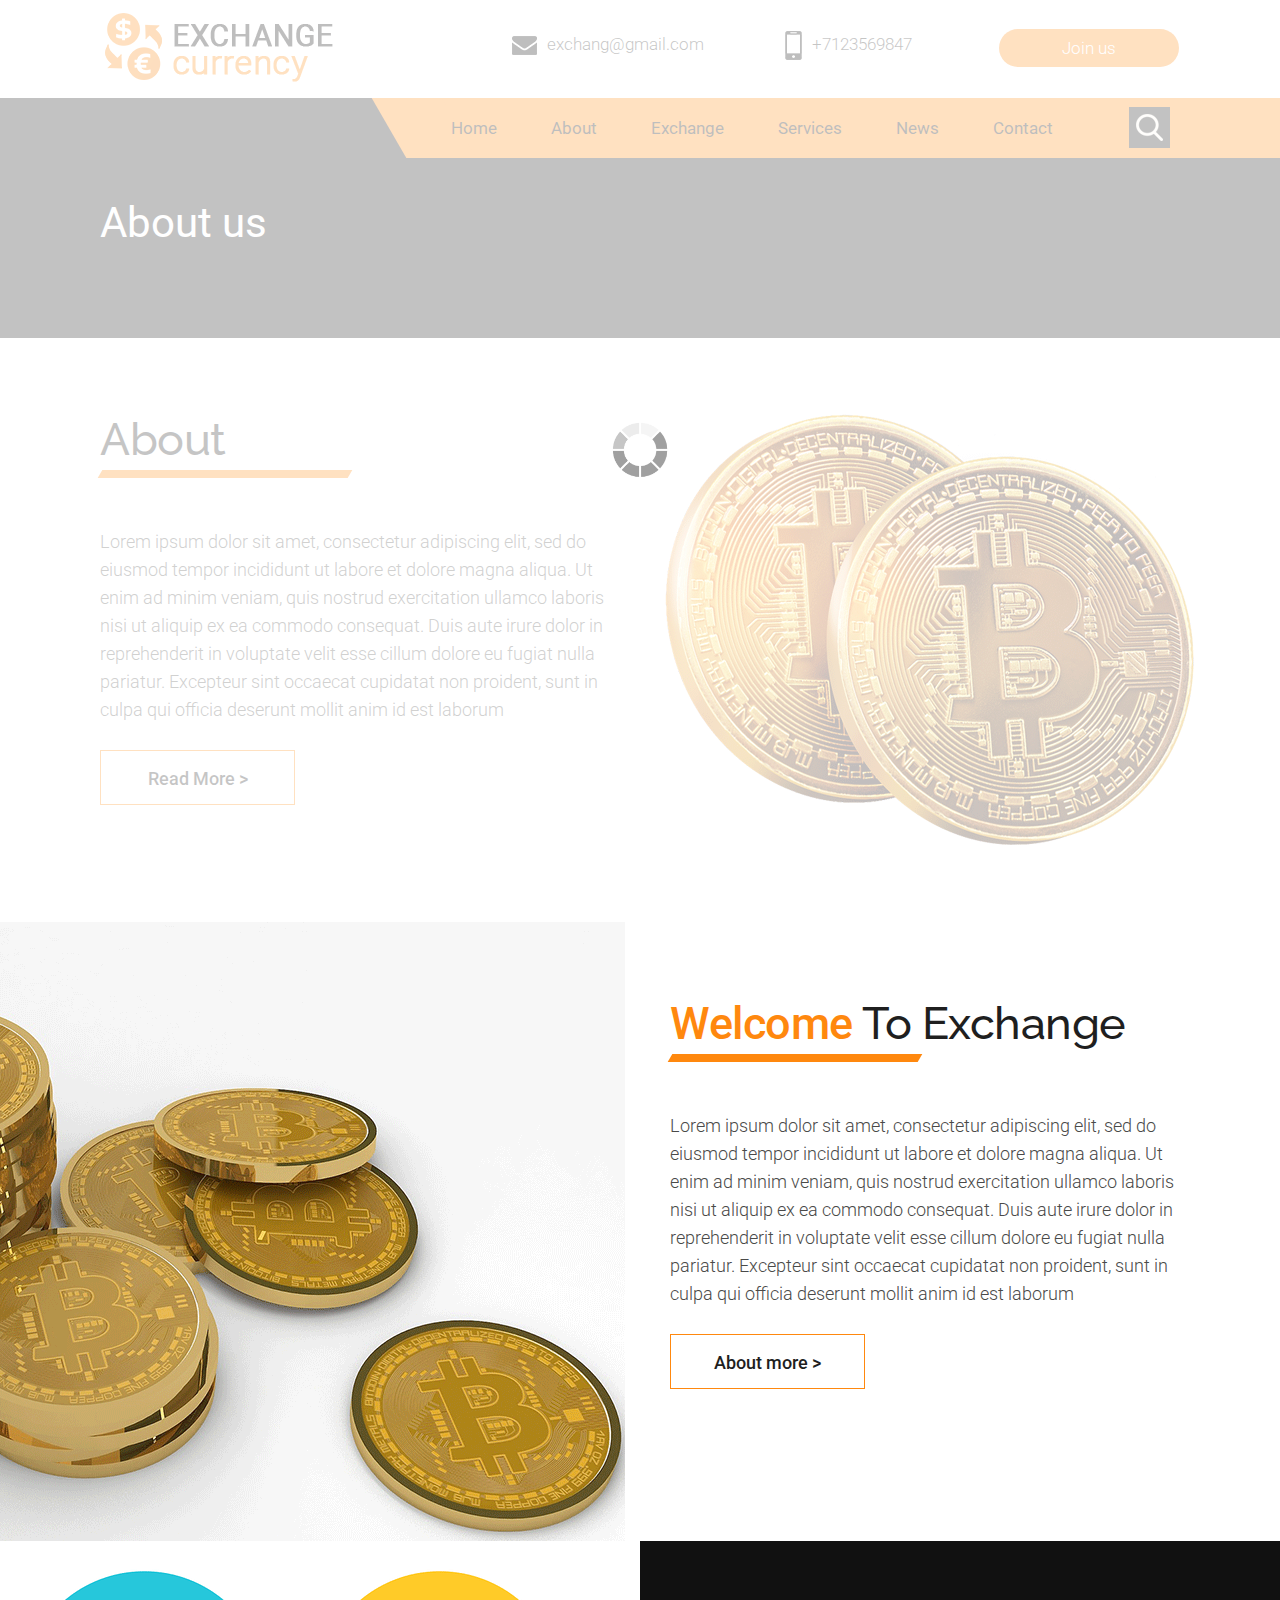
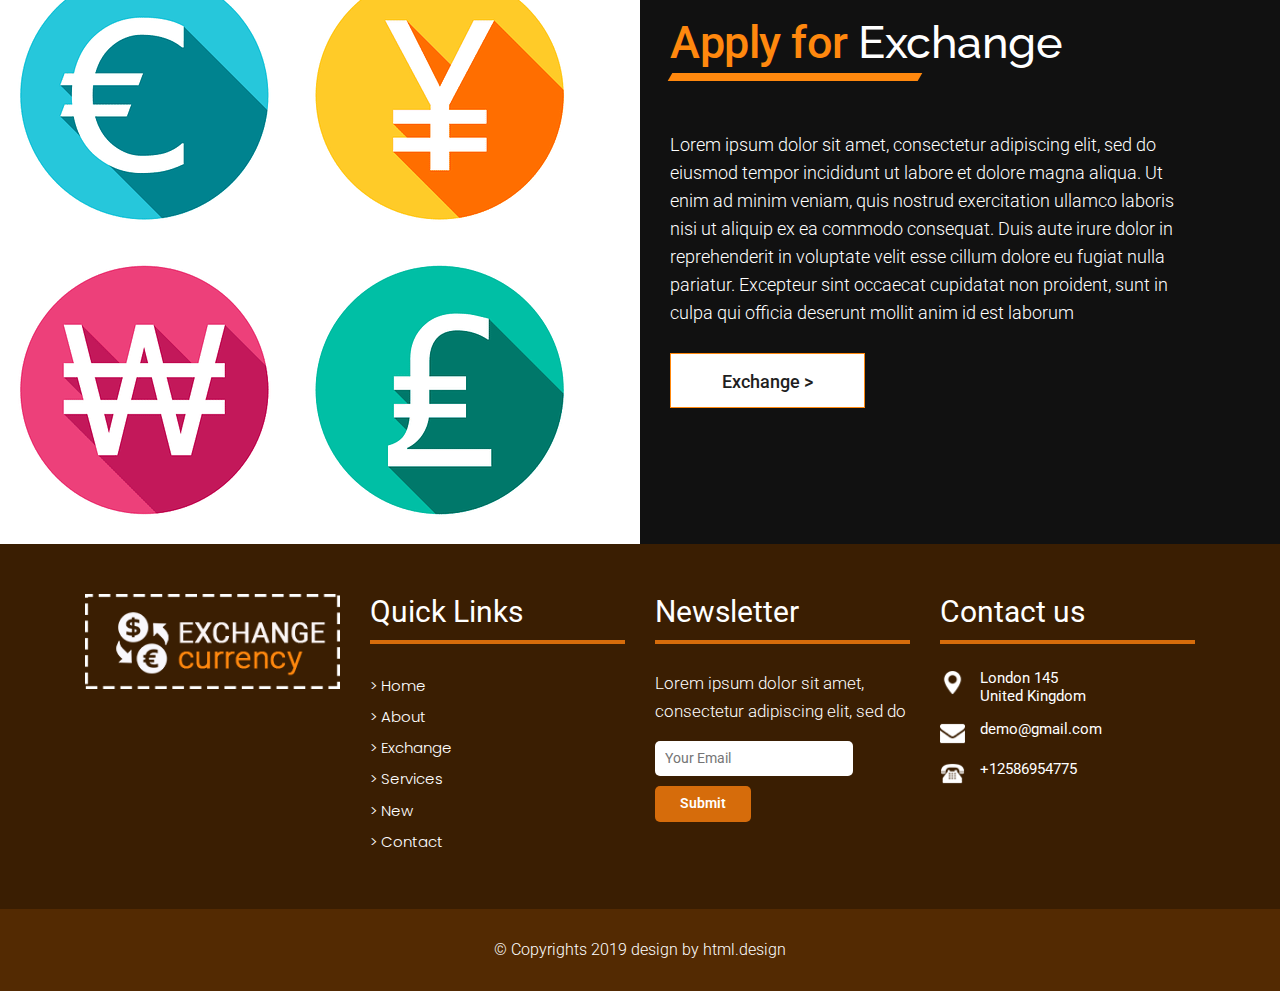
==== about.html @ e940b1a3 "read" ====
<!DOCTYPE html>
<html lang="en">
<!-- Basic -->

<head>
    <meta charset="utf-8">
    <meta http-equiv="X-UA-Compatible" content="IE=edge">

    <!-- Mobile Metas -->
    <meta name="viewport" content="width=device-width, minimum-scale=1.0, maximum-scale=1.0, user-scalable=no">

    <!-- Site Metas -->
    <title>Exchange Currency - Responsive HTML5 Template</title>
    <meta name="keywords" content="">
    <meta name="description" content="">
    <meta name="author" content="">

    <!-- Site Icons -->
    <link rel="shortcut icon" href="#" type="image/x-icon" />
    <link rel="apple-touch-icon" href="#" />

    <!-- Bootstrap CSS -->
    <link rel="stylesheet" href="css/bootstrap.min.css" />
    <!-- Pogo Slider CSS -->
    <link rel="stylesheet" href="css/pogo-slider.min.css" />
    <!-- Site CSS -->
    <link rel="stylesheet" href="css/style.css" />
    <!-- Responsive CSS -->
    <link rel="stylesheet" href="css/responsive.css" />
    <!-- Custom CSS -->
    <link rel="stylesheet" href="css/custom.css" />

    <!--[if lt IE 9]>
      <script src="https://oss.maxcdn.com/libs/html5shiv/3.7.0/html5shiv.js"></script>
      <script src="https://oss.maxcdn.com/libs/respond.js/1.4.2/respond.min.js"></script>
    <![endif]-->

</head>

<body id="inner_page" data-spy="scroll" data-target="#navbar-wd" data-offset="98">

    <!-- LOADER -->
    <div id="preloader">
        <div class="loader">
            <img src="images/loader.gif" alt="#" />
        </div>
    </div>
    <!-- end loader -->
    <!-- END LOADER -->

    <!-- Start header -->
    <header class="top-header">
        <div class="header_top">
            
            <div class="container">
                <div class="row">
                    <div class="logo_section">
                        <a class="navbar-brand" href="index.html"><img src="images/logo.png" alt="image"></a>
                    </div>
                    <div class="site_information">
                        <ul>
                            <li><a href="mailto:exchang@gmail.com"><img src="images/mail_icon.png" alt="#" />exchang@gmail.com</a></li>
                            <li><a href="tel:exchang@gmail.com"><img src="images/phone_icon.png" alt="#" />+7123569847</a></li>
                            <li><a class="join_bt" href="#">Join us</a></li>
                        </ul>
                    </div>
                </div>
            </div>
        
        </div>
        <div class="header_bottom">
          <div class="container">
            <div class="col-sm-12">
                <div class="menu_orange_section" style="background: #ff880e;">
                   <nav class="navbar header-nav navbar-expand-lg"> 
                     <div class="menu_section">
                        <button class="navbar-toggler" type="button" data-toggle="collapse" data-target="#navbar-wd" aria-controls="navbar-wd" aria-expanded="false" aria-label="Toggle navigation">
                    <span></span>
                    <span></span>
                    <span></span>
                </button>
                <div class="collapse navbar-collapse justify-content-end" id="navbar-wd">
                    <ul class="navbar-nav">
                        <li><a class="nav-link" href="index.html">Home</a></li>
                        <li><a class="nav-link" href="about.html">About</a></li>
                        <li><a class="nav-link" href="exchange.html">Exchange</a></li>
                        <li><a class="nav-link" href="services.html">Services</a></li>
                        <li><a class="nav-link" href="new.html">News</a></li>
                        <li><a class="nav-link" href="contact.html">Contact</a></li>
                    </ul>
                </div>
                     </div>
                 </nav>
                 <div class="search-box">
                    <input type="text" class="search-txt" placeholder="Search">
                    <a class="search-btn">
                        <img src="images/search_icon.png" alt="#" />
                    </a>
                </div> 
                </div>
            </div>
          </div>
        </div>
        
    </header>
    <!-- End header -->

    <!-- Start Banner -->
    <div class="section inner_page_banner">
        <div class="container">
            <div class="row">
                <div class="col-md-12">
                    <div class="banner_title">
                        <h3>About us</h3>
                    </div>
                </div>
            </div>
        </div>
    </div>
    <!-- End Banner -->
    
    <!-- section -->
    <div class="section layout_padding about_bg">
        <div class="container">
            <div class="row">
                <div class="col-md-6">
                    <div class="full paddding_left_15">
                        <div class="heading_main text_align_left">
                           <h2>About</h2>    
                        </div>
                    </div>
                    <div class="full paddding_left_15">
                        <p>Lorem ipsum dolor sit amet, consectetur adipiscing elit, sed do eiusmod tempor incididunt ut labore et dolore magna aliqua. Ut enim ad minim veniam, quis nostrud exercitation ullamco laboris nisi ut aliquip ex ea commodo consequat. Duis aute irure dolor in reprehenderit in voluptate velit esse cillum dolore eu fugiat nulla pariatur. Excepteur sint occaecat cupidatat non proident, sunt in culpa qui officia deserunt mollit anim id est laborum</p>
                    </div>
                    <div class="full paddding_left_15">
                        <a class="main_bt" href="#">Read More ></a>
                    </div>
                </div>
                <div class="col-md-6">
                    <div class="full text_align_right_img">
                        <img src="images/img3.png" alt="#" />
                    </div>
                </div>
            </div>
        </div>
    </div>
    <!-- end section -->

    <!-- section -->
    <div class="section">
        <div class="container">
            <div class="row">
                <div class="col-md-6">
                    <div class="full text_align_right_img">
                        <img src="images/img1.png" alt="#" />
                    </div>
                </div>
                <div class="col-md-6 layout_padding">
                    <div class="full paddding_left_15">
                        <div class="heading_main text_align_left">
						   <h2><span class="theme_color">Welcome</span> To Exchange</h2>	
                        </div>
                    </div>
                    <div class="full paddding_left_15">
                        <p>Lorem ipsum dolor sit amet, consectetur adipiscing elit, sed do eiusmod tempor incididunt ut labore et dolore magna aliqua. Ut enim ad minim veniam, quis nostrud exercitation ullamco laboris nisi ut aliquip ex ea commodo consequat. Duis aute irure dolor in reprehenderit in voluptate velit esse cillum dolore eu fugiat nulla pariatur. Excepteur sint occaecat cupidatat non proident, sunt in culpa qui officia deserunt mollit anim id est laborum</p>
                    </div>
                    <div class="full paddding_left_15">
                        <a class="main_bt" href="#">About more ></a>
                    </div>
                </div>
            </div>
        </div>
    </div>
	<!-- end section -->
   
    <!-- section -->
    <div class="section white_fonts" style="background: #111;">
        <div class="container">
            <div class="row">
                <div class="col-md-6" style="background: #fff;">
                    <div class="full text_align_right_img">
                        <img src="images/img2.png" alt="#" />
                    </div>
                </div>
                <div class="col-md-6 layout_padding">
                    <div class="full paddding_left_15">
                        <div class="heading_main text_align_left">
                           <h2><span class="theme_color">Apply for</span> Exchange</h2>    
                        </div>
                    </div>
                    <div class="full paddding_left_15">
                        <p>Lorem ipsum dolor sit amet, consectetur adipiscing elit, sed do eiusmod tempor incididunt ut labore et dolore magna aliqua. Ut enim ad minim veniam, quis nostrud exercitation ullamco laboris nisi ut aliquip ex ea commodo consequat. Duis aute irure dolor in reprehenderit in voluptate velit esse cillum dolore eu fugiat nulla pariatur. Excepteur sint occaecat cupidatat non proident, sunt in culpa qui officia deserunt mollit anim id est laborum</p>
                    </div>
                    <div class="full paddding_left_15">
                        <a class="main_bt" href="#">Exchange ></a>
                    </div>
                </div>
            </div>
        </div>
    </div>
    <!-- end section -->
    <!-- Start Footer -->
    <footer class="footer-box">
        <div class="container">
            <div class="row">
               <div class="col-md-12 white_fonts">
                    <div class="row">
                        <div class="col-sm-6 col-md-6 col-lg-3">
                            <div class="full">
                                <img class="img-responsive" src="images/footer_logo.png" alt="#" />
                            </div>
                        </div>
                        <div class="col-sm-6 col-md-6 col-lg-3">
                            <div class="full">
                                <h3>Quick Links</h3>
                            </div>
                            <div class="full">
                                <ul class="menu_footer">
                                    <li><a href="home.html">> Home</a></li>
                                    <li><a href="about.html">> About</a></li>
                                    <li><a href="exchange.html">> Exchange</a></li>
                                    <li><a href="services.html">> Services</a></li>
                                    <li><a href="new.html">> New</a></li>
                                    <li><a href="contact.html">> Contact</a></li>
                                </ul>
                            </div>
                        </div>
                        <div class="col-sm-6 col-md-6 col-lg-3">
                            <div class="full">
                                <div class="footer_blog full white_fonts">
                             <h3>Newsletter</h3>
                             <p>Lorem ipsum dolor sit amet, consectetur adipiscing elit, sed do</p>
                             <div class="newsletter_form">
                                <form action="index.html">
                                   <input type="email" placeholder="Your Email" name="#" required="">
                                   <button>Submit</button>
                                </form>
                             </div>
                         </div>
                            </div>
                        </div>
                        <div class="col-sm-6 col-md-6 col-lg-3">
                            <div class="full">
                                <div class="footer_blog full white_fonts">
                             <h3>Contact us</h3>
                             <ul class="full">
                               <li><img src="images/i5.png"><span>London 145<br>United Kingdom</span></li>
                               <li><img src="images/i6.png"><span>demo@gmail.com</span></li>
                               <li><img src="images/i7.png"><span>+12586954775</span></li>
                             </ul>
                         </div>
                            </div>
                        </div>
					</div>
                </div>
			 </div>
        </div>
    </footer>
    <!-- End Footer -->

    <div class="footer_bottom">
        <div class="container">
            <div class="row">
                <div class="col-12">
                    <p class="crp">© Copyrights 2019 design by html.design</p>
                </div>
            </div>
        </div>
    </div>

    <a href="#" id="scroll-to-top" class="hvr-radial-out"><i class="fa fa-angle-up"></i></a>

    <!-- ALL JS FILES -->
    <script src="js/jquery.min.js"></script>
	<script src="js/popper.min.js"></script>
    <script src="js/bootstrap.min.js"></script>
    <!-- ALL PLUGINS -->
    <script src="js/jquery.magnific-popup.min.js"></script>
    <script src="js/jquery.pogo-slider.min.js"></script>
    <script src="js/slider-index.js"></script>
    <script src="js/smoothscroll.js"></script>
    <script src="js/form-validator.min.js"></script>
    <script src="js/contact-form-script.js"></script>
    <script src="js/isotope.min.js"></script>
    <script src="js/images-loded.min.js"></script>
    <script src="js/custom.js"></script>
	
</body>

</html>
---- css/pogo-slider.min.css ----
.pogoSlider-dir-btn:focus,
.pogoSlider-nav-btn:focus {
	outline: 0
}

.pogoSlider {
	width: 100%;
	height: 0;
	padding-bottom: 50% !important;
	position: relative;
	overflow: hidden
}

#column-left .pogoSlider,
#column-right .pogoSlider,
#content .pogoSlider {
	margin-bottom: 20px
}

.pogoSlider--banner .pogoSlider-slide {
	ms-filter: "progid:DXImageTransform.Microsoft.Alpha(Opacity=100)";
	filter: alpha(opacity=100);
	opacity: 1
}

.pogoSlider-slide {
	width: 100%;
	height: 100%;
	position: absolute;
	background-size: cover;
	-ms-filter: "progid:DXImageTransform.Microsoft.Alpha(Opacity=0)";
	filter: alpha(opacity=0);
	opacity: 0;
	-webkit-perspective: 1300px;
	perspective: 1300px;
	overflow: hidden
}

.pogoSlider-loading {
	position: absolute;
	top: 0;
	left: 0;
	width: 100%;
	height: 100%;
	background: #eaeaea;
	z-index: 11
}

.pogoSlider-loading-icon {
	position: absolute;
	top: 50%;
	margin-top: -18px;
	left: 50%;
	margin-left: -18px;
	width: 36px;
	height: 36px;
	background-image: url([data-uri])
}

.pogoSlider-slide-element {
	-webkit-animation-fill-mode: both;
	animation-fill-mode: both
}

.m-pogoSlider .pogoSlider-slide-element {
	position: absolute;
	margin: 0;
	box-sizing: border-box
}

.pogoSlider-progressBar {
	position: absolute;
	width: 100%;
	height: 5px;
	top: 0;
	left: 0;
	background: #fff;
	-ms-filter: "progid:DXImageTransform.Microsoft.Alpha(Opacity=20)";
	filter: alpha(opacity=20);
	background: rgba(255, 255, 255, .2);
	z-index: 6
}

.pogoSlider-progressBar-duration {
	position: absolute;
	height: 100%;
	left: 0;
	width: 0;
	background: #fff;
	-ms-filter: "progid:DXImageTransform.Microsoft.Alpha(Opacity=40)";
	filter: alpha(opacity=40);
	background: rgba(255, 255, 255, .4)
}

.pogoSlider-dir-btn {
	position: absolute;
	z-index: 10;
	background: 0 0;
	width: 20px;
	height: 20px;
	border-color: #eaeaea;
	border-color: rgba(255, 255, 255, .7);
	border-style: solid;
	-webkit-transform: rotate(45deg);
	-ms-transform: rotate(45deg);
	transform: rotate(45deg);
	cursor: pointer
}

.pogoSlider-dir-btn:hover {
	border-color: #fff
}

.pogoSlider--dirBottomLeft .pogoSlider-dir-btn--prev,
.pogoSlider--dirBottomRight .pogoSlider-dir-btn--prev,
.pogoSlider--dirCenterHorizontal .pogoSlider-dir-btn--prev,
.pogoSlider--dirTopLeft .pogoSlider-dir-btn--prev,
.pogoSlider--dirTopRight .pogoSlider-dir-btn--prev {
	border-width: 0 0 3px 3px
}

.pogoSlider--dirBottomLeft .pogoSlider-dir-btn--next,
.pogoSlider--dirBottomRight .pogoSlider-dir-btn--next,
.pogoSlider--dirCenterHorizontal .pogoSlider-dir-btn--next,
.pogoSlider--dirTopLeft .pogoSlider-dir-btn--next,
.pogoSlider--dirTopRight .pogoSlider-dir-btn--next {
	border-width: 3px 3px 0 0
}

.pogoSlider--dirCenterVertical .pogoSlider-dir-btn--next {
	border-width: 3px 0 0 3px
}

.pogoSlider--dirCenterVertical .pogoSlider-dir-btn--prev {
	border-width: 0 3px 3px 0
}

.pogoSlider--dirCenterVertical .pogoSlider-dir-btn--next,
.pogoSlider--dirTopLeft .pogoSlider-dir-btn,
.pogoSlider--dirTopRight .pogoSlider-dir-btn {
	top: 14px
}

.pogoSlider--dirBottomLeft .pogoSlider-dir-btn--prev,
.pogoSlider--dirCenterHorizontal .pogoSlider-dir-btn--prev,
.pogoSlider--dirTopLeft .pogoSlider-dir-btn--prev {
	left: 14px
}

.pogoSlider--dirBottomLeft .pogoSlider-dir-btn--next,
.pogoSlider--dirTopLeft .pogoSlider-dir-btn--next {
	left: 50px
}

.pogoSlider--dirBottomRight .pogoSlider-dir-btn--prev,
.pogoSlider--dirTopRight .pogoSlider-dir-btn--prev {
	right: 50px
}

.pogoSlider--dirBottomRight .pogoSlider-dir-btn--next,
.pogoSlider--dirCenterHorizontal .pogoSlider-dir-btn--next,
.pogoSlider--dirTopRight .pogoSlider-dir-btn--next {
	right: 14px
}

.pogoSlider--dirBottomLeft .pogoSlider-dir-btn,
.pogoSlider--dirBottomRight .pogoSlider-dir-btn,
.pogoSlider--dirCenterVertical .pogoSlider-dir-btn--prev {
	bottom: 14px
}

.pogoSlider--dirCenterVertical .pogoSlider-dir-btn {
	left: 50%;
	margin-left: -10px
}

.pogoSlider--dirCenterHorizontal .pogoSlider-dir-btn {
	top: 50%;
	margin-top: -10px
}

.pogoSlider-nav {
	position: absolute;
	padding: 0;
	margin: 0;
	z-index: 10
}

.pogoSlider--navBottom .pogoSlider-nav,
.pogoSlider--navTop .pogoSlider-nav {
	left: 50%;
	-webkit-transform: translateX(-50%);
	-ms-transform: translateX(-50%);
	transform: translateX(-50%)
}

.pogoSlider--navTop .pogoSlider-nav {
	top: 10px
}

.pogoSlider--navBottom .pogoSlider-nav {
	bottom: 10px
}

.pogoSlider--navBottom .pogoSlider-nav li,
.pogoSlider--navTop .pogoSlider-nav li {
	display: inline;
	margin: 0 6px
}

.pogoSlider--navLeft .pogoSlider-nav,
.pogoSlider--navRight .pogoSlider-nav {
	top: 50%;
	-webkit-transform: translateY(-50%);
	-ms-transform: translateY(-50%);
	transform: translateY(-50%)
}

.pogoSlider--navLeft .pogoSlider-nav {
	left: 10px
}

.pogoSlider--navRight .pogoSlider-nav {
	right: 10px
}

.pogoSlider--navLeft .pogoSlider-nav li,
.pogoSlider--navRight .pogoSlider-nav li {
	display: block;
	margin: 6px 0
}

.pogoSlider-nav-btn {
	background: #ccc;
	background: rgba(255, 255, 255, .5);
	border: none;
	border-radius: 10px;
	width: 40px;
	height: 10px;
	box-shadow: 0 1px 1px rgba(0, 0, 0, .1);
	cursor: pointer
}

.pogoSlider-nav-btn--selected {
	background: #fff;
	box-shadow: 0 1px 1px rgba(0, 0, 0, .3)
}

.pogoSlider-slide-slice {
	overflow: hidden;
	position: absolute;
	background-size: cover
}

.pogoSlider-slide-slice-inner {
	position: absolute;
	overflow: hidden
}

.pogoSlider-animation-slideDownIn {
	-webkit-animation-name: slideDownIn;
	animation-name: slideDownIn
}

@-webkit-keyframes slideDownIn {
	0% {
		-webkit-transform: translateY(-50px);
		transform: translateY(-50px);
		opacity: 0
	}
	100% {
		-webkit-transform: translateY(0);
		transform: translateY(0);
		opacity: 1
	}
}

@keyframes slideDownIn {
	0% {
		-webkit-transform: translateY(-50px);
		transform: translateY(-50px);
		opacity: 0
	}
	100% {
		-webkit-transform: translateY(0);
		transform: translateY(0);
		opacity: 1
	}
}

.pogoSlider-animation-slideDownOut {
	-webkit-animation-name: slideDownOut;
	animation-name: slideDownOut
}

@-webkit-keyframes slideDownOut {
	0% {
		-webkit-transform: translateY(0);
		transform: translateY(0);
		opacity: 1
	}
	100% {
		-webkit-transform: translateY(50px);
		transform: translateY(50px);
		opacity: 0
	}
}

@keyframes slideDownOut {
	0% {
		-webkit-transform: translateY(0);
		transform: translateY(0);
		opacity: 1
	}
	100% {
		-webkit-transform: translateY(50px);
		transform: translateY(50px);
		opacity: 0
	}
}

.pogoSlider-animation-slideUpIn {
	-webkit-animation-name: slideUpIn;
	animation-name: slideUpIn
}

@-webkit-keyframes slideUpIn {
	0% {
		-webkit-transform: translateY(50px);
		transform: translateY(50px);
		opacity: 0
	}
	100% {
		-webkit-transform: translateY(0);
		transform: translateY(0);
		opacity: 1
	}
}

@keyframes slideUpIn {
	0% {
		-webkit-transform: translateY(50px);
		transform: translateY(50px);
		opacity: 0
	}
	100% {
		-webkit-transform: translateY(0);
		transform: translateY(0);
		opacity: 1
	}
}

.pogoSlider-animation-slideUpOut {
	-webkit-animation-name: slideUpOut;
	animation-name: slideUpOut
}

@-webkit-keyframes slideUpOut {
	0% {
		-webkit-transform: translateY(0);
		transform: translateY(0);
		opacity: 1
	}
	100% {
		-webkit-transform: translateY(50px);
		transform: translateY(50px);
		opacity: 0
	}
}

@keyframes slideUpOut {
	0% {
		-webkit-transform: translateY(0);
		transform: translateY(0);
		opacity: 1
	}
	100% {
		-webkit-transform: translateY(50px);
		transform: translateY(50px);
		opacity: 0
	}
}

.pogoSlider-animation-slideRightIn {
	-webkit-animation-name: slideRightIn;
	animation-name: slideRightIn
}

.pogoSlider-animation-slideRightOut {
	-webkit-animation-name: slideRightOut;
	animation-name: slideRightOut
}

@-webkit-keyframes slideRightIn {
	0% {
		-webkit-transform: translateX(-50px);
		transform: translateX(-50px);
		opacity: 0
	}
	100% {
		-webkit-transform: translateX(0);
		transform: translateX(0);
		opacity: 1
	}
}

@keyframes slideRightIn {
	0% {
		-webkit-transform: translateX(-50px);
		transform: translateX(-50px);
		opacity: 0
	}
	100% {
		-webkit-transform: translateX(0);
		transform: translateX(0);
		opacity: 1
	}
}

@-webkit-keyframes slideRightOut {
	0% {
		-webkit-transform: translateX(0);
		transform: translateX(0);
		opacity: 1
	}
	100% {
		-webkit-transform: translateX(50px);
		transform: translateX(50px);
		opacity: 0
	}
}

@keyframes slideRightOut {
	0% {
		-webkit-transform: translateX(0);
		transform: translateX(0);
		opacity: 1
	}
	100% {
		-webkit-transform: translateX(50px);
		transform: translateX(50px);
		opacity: 0
	}
}

.pogoSlider-animation-slideLeftIn {
	-webkit-animation-name: slideLeftIn;
	animation-name: slideLeftIn
}

.pogoSlider-animation-slideLeftOut {
	-webkit-animation-name: slideLeftOut;
	animation-name: slideLeftOut
}

@-webkit-keyframes slideLeftIn {
	0% {
		-webkit-transform: translateX(50px);
		transform: translateX(50px);
		opacity: 0
	}
	100% {
		-webkit-transform: translateX(0);
		transform: translateX(0);
		opacity: 1
	}
}

@keyframes slideLeftIn {
	0% {
		-webkit-transform: translateX(50px);
		transform: translateX(50px);
		opacity: 0
	}
	100% {
		-webkit-transform: translateX(0);
		transform: translateX(0);
		opacity: 1
	}
}

@-webkit-keyframes slideLeftOut {
	0% {
		-webkit-transform: translateX(0);
		transform: translateX(0);
		opacity: 1
	}
	100% {
		-webkit-transform: translateX(-50px);
		transform: translateX(-50px);
		opacity: 0
	}
}

@keyframes slideLeftOut {
	0% {
		-webkit-transform: translateX(0);
		transform: translateX(0);
		opacity: 1
	}
	100% {
		-webkit-transform: translateX(-50px);
		transform: translateX(-50px);
		opacity: 0
	}
}

.pogoSlider-animation-expandIn {
	-webkit-animation-name: expandIn;
	animation-name: expandIn
}

.pogoSlider-animation-expandOut {
	-webkit-animation-name: expandOut;
	animation-name: expandOut
}

@-webkit-keyframes expandIn {
	0% {
		-webkit-transform: scale(.7);
		transform: scale(.7);
		opacity: 0
	}
	100% {
		-webkit-transform: scale(1);
		transform: scale(1);
		opacity: 1
	}
}

@keyframes expandIn {
	0% {
		-webkit-transform: scale(.7);
		transform: scale(.7);
		opacity: 0
	}
	100% {
		-webkit-transform: scale(1);
		transform: scale(1);
		opacity: 1
	}
}

@-webkit-keyframes expandOut {
	0% {
		-webkit-transform: scale(1);
		transform: scale(1);
		opacity: 1
	}
	100% {
		-webkit-transform: scale(1.5);
		transform: scale(1.5);
		opacity: 0
	}
}

@keyframes expandOut {
	0% {
		-webkit-transform: scale(1);
		transform: scale(1);
		opacity: 1
	}
	100% {
		-webkit-transform: scale(1.5);
		transform: scale(1.5);
		opacity: 0
	}
}

.pogoSlider-animation-contractIn {
	-webkit-animation-name: contractIn;
	animation-name: contractIn
}

.pogoSlider-animation-contractOut {
	-webkit-animation-name: contractOut;
	animation-name: contractOut
}

@-webkit-keyframes contractIn {
	0% {
		-webkit-transform: scale(2);
		transform: scale(2);
		opacity: 0
	}
	100% {
		-webkit-transform: scale(1);
		transform: scale(1);
		opacity: 1
	}
}

@keyframes contractIn {
	0% {
		-webkit-transform: scale(2);
		transform: scale(2);
		opacity: 0
	}
	100% {
		-webkit-transform: scale(1);
		transform: scale(1);
		opacity: 1
	}
}

@-webkit-keyframes contractOut {
	0% {
		-webkit-transform: scale(1);
		transform: scale(1);
		opacity: 1
	}
	100% {
		-webkit-transform: scale(.5);
		transform: scale(.5);
		opacity: 0
	}
}

@keyframes contractOut {
	0% {
		-webkit-transform: scale(1);
		transform: scale(1);
		opacity: 1
	}
	100% {
		-webkit-transform: scale(.5);
		transform: scale(.5);
		opacity: 0
	}
}

.pogoSlider-animation-spinIn {
	-webkit-animation-name: spinIn;
	animation-name: spinIn
}

.pogoSlider-animation-spinOut {
	-webkit-animation-name: spinOut;
	animation-name: spinOut
}

@-webkit-keyframes spinIn {
	0% {
		-webkit-backface-visibility: hidden;
		backface-visibility: hidden;
		-webkit-transform: scale(0)rotate(720deg);
		transform: scale(0)rotate(720deg)
	}
	100% {
		-webkit-backface-visibility: hidden;
		backface-visibility: hidden;
		-webkit-transform: scale(1)rotate(0);
		transform: scale(1)rotate(0)
	}
}

@keyframes spinIn {
	0% {
		-webkit-backface-visibility: hidden;
		backface-visibility: hidden;
		-webkit-transform: scale(0)rotate(720deg);
		transform: scale(0)rotate(720deg)
	}
	100% {
		-webkit-backface-visibility: hidden;
		backface-visibility: hidden;
		-webkit-transform: scale(1)rotate(0);
		transform: scale(1)rotate(0)
	}
}

@-webkit-keyframes spinOut {
	0% {
		-webkit-backface-visibility: hidden;
		backface-visibility: hidden;
		-webkit-transform: scale(1)rotate(0);
		transform: scale(1)rotate(0)
	}
	100% {
		-webkit-backface-visibility: hidden;
		backface-visibility: hidden;
		-webkit-transform: scale(0)rotate(720deg);
		transform: scale(0)rotate(720deg)
	}
}

@keyframes spinOut {
	0% {
		-webkit-backface-visibility: hidden;
		backface-visibility: hidden;
		-webkit-transform: scale(1)rotate(0);
		transform: scale(1)rotate(0)
	}
	100% {
		-webkit-backface-visibility: hidden;
		backface-visibility: hidden;
		-webkit-transform: scale(0)rotate(720deg);
		transform: scale(0)rotate(720deg)
	}
}

.pogoSlider-animation-sideFallIn {
	-webkit-transform-style: preserve-3d;
	transform-style: preserve-3d;
	-webkit-animation-name: sideFallIn;
	animation-name: sideFallIn
}

.pogoSlider-animation-sideFallOut {
	-webkit-transform-style: preserve-3d;
	transform-style: preserve-3d;
	-webkit-animation-name: sideFallOut;
	animation-name: sideFallOut
}

@-webkit-keyframes sideFallIn {
	0% {
		-webkit-transform: translate(30%)translateZ(600px)rotate(10deg);
		transform: translate(30%)translateZ(600px)rotate(10deg);
		opacity: 0
	}
	100% {
		-webkit-transform: translate(0)translateZ(0)rotate(0);
		transform: translate(0)translateZ(0)rotate(0);
		opacity: 1
	}
}

@keyframes sideFallIn {
	0% {
		-webkit-transform: translate(30%)translateZ(600px)rotate(10deg);
		transform: translate(30%)translateZ(600px)rotate(10deg);
		opacity: 0
	}
	100% {
		-webkit-transform: translate(0)translateZ(0)rotate(0);
		transform: translate(0)translateZ(0)rotate(0);
		opacity: 1
	}
}

@-webkit-keyframes sideFallOut {
	0% {
		-webkit-transform: translate(0)translateZ(0)rotate(0);
		transform: translate(0)translateZ(0)rotate(0);
		opacity: 1
	}
	100% {
		-webkit-transform: translate(30%)translateZ(600px)rotate(10deg);
		transform: translate(30%)translateZ(600px)rotate(10deg);
		opacity: 0
	}
}

@keyframes sideFallOut {
	0% {
		-webkit-transform: translate(0)translateZ(0)rotate(0);
		transform: translate(0)translateZ(0)rotate(0);
		opacity: 1
	}
	100% {
		-webkit-transform: translate(30%)translateZ(600px)rotate(10deg);
		transform: translate(30%)translateZ(600px)rotate(10deg);
		opacity: 0
	}
}

.pogoSlider-animation-horizontal3DFlipIn {
	-webkit-transform-style: preserve-3d;
	transform-style: preserve-3d;
	-webkit-animation-name: horizontal3DFlipIn;
	animation-name: horizontal3DFlipIn
}

.pogoSlider-animation-horizontal3DFlipOut {
	-webkit-transform-style: preserve-3d;
	transform-style: preserve-3d;
	-webkit-animation-name: horizontal3DFlipOut;
	animation-name: horizontal3DFlipOut
}

@-webkit-keyframes horizontal3DFlipIn {
	0% {
		-webkit-transform: rotateY(-70deg);
		transform: rotateY(-70deg);
		opacity: 0
	}
	100% {
		-webkit-transform: rotateY(0);
		transform: rotateY(0);
		opacity: 1
	}
}

@keyframes horizontal3DFlipIn {
	0% {
		-webkit-transform: rotateY(-70deg);
		transform: rotateY(-70deg);
		opacity: 0
	}
	100% {
		-webkit-transform: rotateY(0);
		transform: rotateY(0);
		opacity: 1
	}
}

@-webkit-keyframes horizontal3DFlipOut {
	0% {
		-webkit-transform: rotateY(0);
		transform: rotateY(0);
		opacity: 1
	}
	100% {
		-webkit-transform: rotateY(-70deg);
		transform: rotateY(-70deg);
		opacity: 0
	}
}

@keyframes horizontal3DFlipOut {
	0% {
		-webkit-transform: rotateY(0);
		transform: rotateY(0);
		opacity: 1
	}
	100% {
		-webkit-transform: rotateY(-70deg);
		transform: rotateY(-70deg);
		opacity: 0
	}
}

.pogoSlider-animation-vertical3DFlipIn {
	-webkit-transform-style: preserve-3d;
	transform-style: preserve-3d;
	-webkit-animation-name: vertical3DFlipIn;
	animation-name: vertical3DFlipIn
}

.pogoSlider-animation-vertical3DFlipOut {
	-webkit-transform-style: preserve-3d;
	transform-style: preserve-3d;
	-webkit-animation-name: vertical3DFlipOut;
	animation-name: vertical3DFlipOut
}

@-webkit-keyframes vertical3DFlipIn {
	0% {
		-webkit-transform: rotateX(-70deg);
		transform: rotateX(-70deg);
		opacity: 0
	}
	100% {
		-webkit-transform: rotateX(0);
		transform: rotateX(0);
		opacity: 1
	}
}

@keyframes vertical3DFlipIn {
	0% {
		-webkit-transform: rotateX(-70deg);
		transform: rotateX(-70deg);
		opacity: 0
	}
	100% {
		-webkit-transform: rotateX(0);
		transform: rotateX(0);
		opacity: 1
	}
}

@-webkit-keyframes vertical3DFlipOut {
	0% {
		-webkit-transform: rotateX(0);
		transform: rotateX(0);
		opacity: 1
	}
	100% {
		-webkit-transform: rotateX(-70deg);
		transform: rotateX(-70deg);
		opacity: 0
	}
}

@keyframes vertical3DFlipOut {
	0% {
		-webkit-transform: rotateX(0);
		transform: rotateX(0);
		opacity: 1
	}
	100% {
		-webkit-transform: rotateX(-70deg);
		transform: rotateX(-70deg);
		opacity: 0
	}
}

.pogoSlider-animation-3DPivotIn {
	-webkit-transform-style: preserve-3d;
	transform-style: preserve-3d;
	-webkit-animation-name: pivotIn;
	animation-name: pivotIn
}

.pogoSlider-animation-3DPivotOut {
	-webkit-transform-style: preserve-3d;
	transform-style: preserve-3d;
	-webkit-animation-name: pivotOut;
	animation-name: pivotOut
}

@-webkit-keyframes pivotIn {
	0% {
		-webkit-transform: rotateX(-60deg);
		transform: rotateX(-60deg);
		-webkit-transform-origin: 50% 0;
		transform-origin: 50% 0;
		opacity: 0
	}
	100% {
		-webkit-transform: rotateX(0);
		transform: rotateX(0);
		-webkit-transform-origin: 0 0;
		transform-origin: 0 0;
		opacity: 1
	}
}

@keyframes pivotIn {
	0% {
		-webkit-transform: rotateX(-60deg);
		transform: rotateX(-60deg);
		-webkit-transform-origin: 50% 0;
		transform-origin: 50% 0;
		opacity: 0
	}
	100% {
		-webkit-transform: rotateX(0);
		transform: rotateX(0);
		-webkit-transform-origin: 0 0;
		transform-origin: 0 0;
		opacity: 1
	}
}

@-webkit-keyframes pivotOut {
	0% {
		-webkit-transform: rotateX(0);
		transform: rotateX(0);
		-webkit-transform-origin: 0 0;
		transform-origin: 0 0;
		opacity: 1
	}
	100% {
		-webkit-transform: rotateX(-60deg);
		transform: rotateX(-60deg);
		-webkit-transform-origin: 50% 0;
		transform-origin: 50% 0;
		opacity: 0
	}
}

@keyframes pivotOut {
	0% {
		-webkit-transform: rotateX(0);
		transform: rotateX(0);
		-webkit-transform-origin: 0 0;
		transform-origin: 0 0;
		opacity: 1
	}
	100% {
		-webkit-transform: rotateX(-60deg);
		transform: rotateX(-60deg);
		-webkit-transform-origin: 50% 0;
		transform-origin: 50% 0;
		opacity: 0
	}
}

.pogoSlider-animation-rollLeftIn {
	-webkit-animation-name: rollLeftIn;
	animation-name: rollLeftIn
}

.pogoSlider-animation-rollLeftOut {
	-webkit-animation-name: rollLeftOut;
	animation-name: rollLeftOut
}

@-webkit-keyframes rollLeftIn {
	0% {
		opacity: 0;
		-webkit-transform: translateX(100%)rotate(120deg);
		transform: translateX(100%)rotate(120deg)
	}
	100% {
		opacity: 1;
		-webkit-transform: translateX(0)rotate(0);
		transform: translateX(0)rotate(0)
	}
}

@keyframes rollLeftIn {
	0% {
		opacity: 0;
		-webkit-transform: translateX(100%)rotate(120deg);
		transform: translateX(100%)rotate(120deg)
	}
	100% {
		opacity: 1;
		-webkit-transform: translateX(0)rotate(0);
		transform: translateX(0)rotate(0)
	}
}

@-webkit-keyframes rollLeftOut {
	0% {
		opacity: 1;
		-webkit-transform: translateX(0)rotate(0);
		transform: translateX(0)rotate(0)
	}
	100% {
		opacity: 0;
		-webkit-transform: translateX(-100%)rotate(-120deg);
		transform: translateX(-100%)rotate(-120deg)
	}
}

@keyframes rollLeftOut {
	0% {
		opacity: 1;
		-webkit-transform: translateX(0)rotate(0);
		transform: translateX(0)rotate(0)
	}
	100% {
		opacity: 0;
		-webkit-transform: translateX(-100%)rotate(-120deg);
		transform: translateX(-100%)rotate(-120deg)
	}
}

.pogoSlider-animation-rollRightIn {
	-webkit-animation-name: rollRightIn;
	animation-name: rollRightIn
}

.pogoSlider-animation-rollRightOut {
	-webkit-animation-name: rollRightOut;
	animation-name: rollRightOut
}

@-webkit-keyframes rollRightIn {
	0% {
		opacity: 0;
		-webkit-transform: translateX(-100%)rotate(-120deg);
		transform: translateX(-100%)rotate(-120deg)
	}
	100% {
		opacity: 1;
		-webkit-transform: translateX(0)rotate(0);
		transform: translateX(0)rotate(0)
	}
}

@keyframes rollRightIn {
	0% {
		opacity: 0;
		-webkit-transform: translateX(-100%)rotate(-120deg);
		transform: translateX(-100%)rotate(-120deg)
	}
	100% {
		opacity: 1;
		-webkit-transform: translateX(0)rotate(0);
		transform: translateX(0)rotate(0)
	}
}

@-webkit-keyframes rollRightOut {
	0% {
		opacity: 1;
		-webkit-transform: translateX(0)rotate(0);
		transform: translateX(0)rotate(0)
	}
	100% {
		opacity: 0;
		-webkit-transform: translateX(100%)rotate(120deg);
		transform: translateX(100%)rotate(120deg)
	}
}

@keyframes rollRightOut {
	0% {
		opacity: 1;
		-webkit-transform: translateX(0)rotate(0);
		transform: translateX(0)rotate(0)
	}
	100% {
		opacity: 0;
		-webkit-transform: translateX(100%)rotate(120deg);
		transform: translateX(100%)rotate(120deg)
	}
}

.pogoSlider-animation-glideLeftIn {
	-webkit-animation-name: glideLeftIn;
	animation-name: glideLeftIn;
	-webkit-animation-timing-function: ease-out;
	animation-timing-function: ease-out
}

.pogoSlider-animation-glideLeftOut {
	-webkit-animation-name: glideLeftOut;
	animation-name: glideLeftOut;
	-webkit-animation-timing-function: ease-in;
	animation-timing-function: ease-in
}

@-webkit-keyframes glideLeftIn {
	0% {
		-webkit-transform: translateX(100%)skewX(-30deg);
		transform: translateX(100%)skewX(-30deg);
		opacity: 0
	}
	60% {
		-webkit-transform: translateX(-20%)skewX(30deg);
		transform: translateX(-20%)skewX(30deg);
		opacity: 1
	}
	80% {
		-webkit-transform: translateX(0)skewX(-15deg);
		transform: translateX(0)skewX(-15deg);
		opacity: 1
	}
	100% {
		-webkit-transform: translateX(0)skewX(0);
		transform: translateX(0)skewX(0);
		opacity: 1
	}
}

@keyframes glideLeftIn {
	0% {
		-webkit-transform: translateX(100%)skewX(-30deg);
		transform: translateX(100%)skewX(-30deg);
		opacity: 0
	}
	60% {
		-webkit-transform: translateX(-20%)skewX(30deg);
		transform: translateX(-20%)skewX(30deg);
		opacity: 1
	}
	80% {
		-webkit-transform: translateX(0)skewX(-15deg);
		transform: translateX(0)skewX(-15deg);
		opacity: 1
	}
	100% {
		-webkit-transform: translateX(0)skewX(0);
		transform: translateX(0)skewX(0);
		opacity: 1
	}
}

@-webkit-keyframes glideLeftOut {
	0% {
		-webkit-transform: translateX(0)skewX(0);
		transform: translateX(0)skewX(0);
		opacity: 1
	}
	100% {
		-webkit-transform: translateX(-100%)skewX(30deg);
		transform: translateX(-100%)skewX(30deg);
		opacity: 0
	}
}

@keyframes glideLeftOut {
	0% {
		-webkit-transform: translateX(0)skewX(0);
		transform: translateX(0)skewX(0);
		opacity: 1
	}
	100% {
		-webkit-transform: translateX(-100%)skewX(30deg);
		transform: translateX(-100%)skewX(30deg);
		opacity: 0
	}
}

.pogoSlider-animation-glideRightIn {
	-webkit-animation-name: glideRightIn;
	animation-name: glideRightIn;
	-webkit-animation-timing-function: ease-out;
	animation-timing-function: ease-out
}

.pogoSlider-animation-glideRightOut {
	-webkit-animation-name: glideRightOut;
	animation-name: glideRightOut;
	-webkit-animation-timing-function: ease-in;
	animation-timing-function: ease-in
}

@-webkit-keyframes glideRightIn {
	0% {
		-webkit-transform: translateX(-100%)skewX(30deg);
		transform: translateX(-100%)skewX(30deg);
		opacity: 0
	}
	60% {
		-webkit-transform: translateX(20%)skewX(-30deg);
		transform: translateX(20%)skewX(-30deg);
		opacity: 1
	}
	80% {
		-webkit-transform: translateX(0)skewX(15deg);
		transform: translateX(0)skewX(15deg);
		opacity: 1
	}
	100% {
		-webkit-transform: translateX(0)skewX(0);
		transform: translateX(0)skewX(0);
		opacity: 1
	}
}

@keyframes glideRightIn {
	0% {
		-webkit-transform: translateX(-100%)skewX(30deg);
		transform: translateX(-100%)skewX(30deg);
		opacity: 0
	}
	60% {
		-webkit-transform: translateX(20%)skewX(-30deg);
		transform: translateX(20%)skewX(-30deg);
		opacity: 1
	}
	80% {
		-webkit-transform: translateX(0)skewX(15deg);
		transform: translateX(0)skewX(15deg);
		opacity: 1
	}
	100% {
		-webkit-transform: translateX(0)skewX(0);
		transform: translateX(0)skewX(0);
		opacity: 1
	}
}

@-webkit-keyframes glideRightOut {
	0% {
		-webkit-transform: translateX(0)skewX(0);
		transform: translateX(0)skewX(0);
		opacity: 1
	}
	100% {
		-webkit-transform: translateX(100%)skewX(-30deg);
		transform: translateX(100%)skewX(-30deg);
		opacity: 0
	}
}

@keyframes glideRightOut {
	0% {
		-webkit-transform: translateX(0)skewX(0);
		transform: translateX(0)skewX(0);
		opacity: 1
	}
	100% {
		-webkit-transform: translateX(100%)skewX(-30deg);
		transform: translateX(100%)skewX(-30deg);
		opacity: 0
	}
}

.pogoSlider-animation-flipXIn {
	-webkit-backface-visibility: visible!important;
	backface-visibility: visible!important;
	-webkit-animation-name: flipXIn;
	animation-name: flipXIn
}

.pogoSlider-animation-flipXOut {
	-webkit-animation-name: flipXOut;
	animation-name: flipXOut;
	-webkit-backface-visibility: visible!important;
	backface-visibility: visible!important
}

@-webkit-keyframes flipXIn {
	0% {
		-webkit-transform: perspective(400px)rotateX(90deg);
		transform: perspective(400px)rotateX(90deg);
		opacity: 0
	}
	40% {
		-webkit-transform: perspective(400px)rotateX(-10deg);
		transform: perspective(400px)rotateX(-10deg)
	}
	70% {
		-webkit-transform: perspective(400px)rotateX(10deg);
		transform: perspective(400px)rotateX(10deg)
	}
	100% {
		-webkit-transform: perspective(400px)rotateX(0);
		transform: perspective(400px)rotateX(0);
		opacity: 1
	}
}

@keyframes flipXIn {
	0% {
		-webkit-transform: perspective(400px)rotateX(90deg);
		transform: perspective(400px)rotateX(90deg);
		opacity: 0
	}
	40% {
		-webkit-transform: perspective(400px)rotateX(-10deg);
		transform: perspective(400px)rotateX(-10deg)
	}
	70% {
		-webkit-transform: perspective(400px)rotateX(10deg);
		transform: perspective(400px)rotateX(10deg)
	}
	100% {
		-webkit-transform: perspective(400px)rotateX(0);
		transform: perspective(400px)rotateX(0);
		opacity: 1
	}
}

@-webkit-keyframes flipXOut {
	0% {
		-webkit-transform: perspective(400px)rotateX(0);
		transform: perspective(400px)rotateX(0);
		opacity: 1
	}
	100% {
		-webkit-transform: perspective(400px)rotateX(90deg);
		transform: perspective(400px)rotateX(90deg);
		opacity: 0
	}
}

@keyframes flipXOut {
	0% {
		-webkit-transform: perspective(400px)rotateX(0);
		transform: perspective(400px)rotateX(0);
		opacity: 1
	}
	100% {
		-webkit-transform: perspective(400px)rotateX(90deg);
		transform: perspective(400px)rotateX(90deg);
		opacity: 0
	}
}

.pogoSlider-animation-flipYIn {
	-webkit-backface-visibility: visible!important;
	backface-visibility: visible!important;
	-webkit-animation-name: flipYIn;
	animation-name: flipYIn
}

.pogoSlider-animation-flipYOut {
	-webkit-backface-visibility: visible!important;
	backface-visibility: visible!important;
	-webkit-animation-name: flipYOut;
	animation-name: flipYOut
}

@-webkit-keyframes flipYIn {
	0% {
		-webkit-transform: perspective(400px)rotateY(90deg);
		transform: perspective(400px)rotateY(90deg);
		opacity: 0
	}
	40% {
		-webkit-transform: perspective(400px)rotateY(-10deg);
		transform: perspective(400px)rotateY(-10deg)
	}
	70% {
		-webkit-transform: perspective(400px)rotateY(10deg);
		transform: perspective(400px)rotateY(10deg)
	}
	100% {
		-webkit-transform: perspective(400px)rotateY(0);
		transform: perspective(400px)rotateY(0);
		opacity: 1
	}
}

@keyframes flipYIn {
	0% {
		-webkit-transform: perspective(400px)rotateY(90deg);
		transform: perspective(400px)rotateY(90deg);
		opacity: 0
	}
	40% {
		-webkit-transform: perspective(400px)rotateY(-10deg);
		transform: perspective(400px)rotateY(-10deg)
	}
	70% {
		-webkit-transform: perspective(400px)rotateY(10deg);
		transform: perspective(400px)rotateY(10deg)
	}
	100% {
		-webkit-transform: perspective(400px)rotateY(0);
		transform: perspective(400px)rotateY(0);
		opacity: 1
	}
}

@-webkit-keyframes flipYOut {
	0% {
		-webkit-transform: perspective(400px)rotateY(0);
		transform: perspective(400px)rotateY(0);
		opacity: 1
	}
	100% {
		-webkit-transform: perspective(400px)rotateY(90deg);
		transform: perspective(400px)rotateY(90deg);
		opacity: 0
	}
}

@keyframes flipYOut {
	0% {
		-webkit-transform: perspective(400px)rotateY(0);
		transform: perspective(400px)rotateY(0);
		opacity: 1
	}
	100% {
		-webkit-transform: perspective(400px)rotateY(90deg);
		transform: perspective(400px)rotateY(90deg);
		opacity: 0
	}
}

.pogoSlider-animation-foldInLeft {
	-webkit-animation-name: foldInLeft;
	animation-name: foldInLeft;
	-webkit-animation-fill-mode: forwards;
	animation-fill-mode: forwards;
	-webkit-backface-visibility: hidden;
	backface-visibility: hidden;
	-webkit-transform-origin: 0 0 0;
	-ms-transform-origin: 0 0 0;
	transform-origin: 0 0 0;
	-webkit-transform-style: preserve-3d;
	transform-style: preserve-3d
}

@-webkit-keyframes foldInLeft {
	0% {
		-webkit-transform: rotateY(0);
		transform: rotateY(0)
	}
	100% {
		-webkit-transform: rotateY(-180deg);
		transform: rotateY(-180deg)
	}
}

@keyframes foldInLeft {
	0% {
		-webkit-transform: rotateY(0);
		transform: rotateY(0)
	}
	100% {
		-webkit-transform: rotateY(-180deg);
		transform: rotateY(-180deg)
	}
}

.pogoSlider-animation-foldOutLeft {
	-webkit-animation-name: foldOutLeft;
	animation-name: foldOutLeft;
	-webkit-animation-fill-mode: forwards;
	animation-fill-mode: forwards;
	-webkit-backface-visibility: hidden;
	backface-visibility: hidden;
	-webkit-transform-origin: 100% 100% 0;
	-ms-transform-origin: 100% 100% 0;
	transform-origin: 100% 100% 0;
	-webkit-transform-style: preserve-3d;
	transform-style: preserve-3d
}

@-webkit-keyframes foldOutLeft {
	0% {
		-webkit-transform: rotateY(180deg);
		transform: rotateY(180deg)
	}
	100% {
		-webkit-transform: rotateY(0);
		transform: rotateY(0)
	}
}

@keyframes foldOutLeft {
	0% {
		-webkit-transform: rotateY(180deg);
		transform: rotateY(180deg)
	}
	100% {
		-webkit-transform: rotateY(0);
		transform: rotateY(0)
	}
}

.pogoSlider-animation-foldInRight {
	-webkit-animation-name: foldInRight;
	animation-name: foldInRight;
	-webkit-animation-fill-mode: forwards;
	animation-fill-mode: forwards;
	-webkit-backface-visibility: hidden;
	backface-visibility: hidden;
	-webkit-transform-origin: 100% 100% 0;
	-ms-transform-origin: 100% 100% 0;
	transform-origin: 100% 100% 0;
	-webkit-transform-style: preserve-3d;
	transform-style: preserve-3d
}

@-webkit-keyframes foldInRight {
	0% {
		-webkit-transform: rotateY(0);
		transform: rotateY(0)
	}
	100% {
		-webkit-transform: rotateY(180deg);
		transform: rotateY(180deg)
	}
}

@keyframes foldInRight {
	0% {
		-webkit-transform: rotateY(0);
		transform: rotateY(0)
	}
	100% {
		-webkit-transform: rotateY(180deg);
		transform: rotateY(180deg)
	}
}

.pogoSlider-animation-foldOutRight {
	-webkit-animation-name: foldOutRight;
	animation-name: foldOutRight;
	-webkit-animation-fill-mode: forwards;
	animation-fill-mode: forwards;
	-webkit-backface-visibility: hidden;
	backface-visibility: hidden;
	-webkit-transform-origin: 0 0 0;
	-ms-transform-origin: 0 0 0;
	transform-origin: 0 0 0;
	-webkit-transform-style: preserve-3d;
	transform-style: preserve-3d
}

@-webkit-keyframes foldOutRight {
	0% {
		-webkit-transform: rotateY(-180deg);
		transform: rotateY(-180deg)
	}
	100% {
		-webkit-transform: rotateY(0);
		transform: rotateY(0)
	}
}

@keyframes foldOutRight {
	0% {
		-webkit-transform: rotateY(-180deg);
		transform: rotateY(-180deg)
	}
	100% {
		-webkit-transform: rotateY(0);
		transform: rotateY(0)
	}
}

.pogoSlider-animation-expandReveal {
	-webkit-animation-name: expandReveal;
	animation-name: expandReveal;
	-webkit-animation-fill-mode: forwards;
	animation-fill-mode: forwards
}

@-webkit-keyframes expandReveal {
	0% {
		-webkit-transform: scale(1);
		transform: scale(1);
		opacity: 1
	}
	100% {
		-webkit-transform: scale(1.3);
		transform: scale(1.3);
		opacity: 0
	}
}

@keyframes expandReveal {
	0% {
		-webkit-transform: scale(1);
		transform: scale(1);
		opacity: 1
	}
	100% {
		-webkit-transform: scale(1.3);
		transform: scale(1.3);
		opacity: 0
	}
}

.pogoSlider-animation-shrinkReveal {
	-webkit-animation-name: shrinkReveal;
	animation-name: shrinkReveal;
	-webkit-animation-fill-mode: forwards;
	animation-fill-mode: forwards
}

@-webkit-keyframes shrinkReveal {
	0% {
		-webkit-transform: scale(1);
		transform: scale(1);
		opacity: 1
	}
	100% {
		-webkit-transform: scale(.5);
		transform: scale(.5);
		opacity: 0
	}
}

@keyframes shrinkReveal {
	0% {
		-webkit-transform: scale(1);
		transform: scale(1);
		opacity: 1
	}
	100% {
		-webkit-transform: scale(.5);
		transform: scale(.5);
		opacity: 0
	}
}

.pogoSlider-animation-blocksReveal {
	-webkit-animation-name: blocksReveal;
	animation-name: blocksReveal;
	-webkit-animation-fill-mode: forwards;
	animation-fill-mode: forwards
}

@-webkit-keyframes blocksReveal {
	0% {
		-webkit-transform: scale(1);
		transform: scale(1);
		opacity: 1
	}
	100% {
		-webkit-transform: scale(.8);
		transform: scale(.8);
		opacity: 0
	}
}

@keyframes blocksReveal {
	0% {
		-webkit-transform: scale(1);
		transform: scale(1);
		opacity: 1
	}
	100% {
		-webkit-transform: scale(.8);
		transform: scale(.8);
		opacity: 0
	}
}

.pogoSlider-animation-downIn {
	-webkit-animation-name: downIn;
	animation-name: downIn;
	-webkit-animation-fill-mode: forwards;
	animation-fill-mode: forwards
}

@-webkit-keyframes downIn {
	0% {
		-webkit-transform: translateY(-100%);
		transform: translateY(-100%)
	}
	100% {
		-webkit-transform: translateY(0);
		transform: translateY(0)
	}
}

@keyframes downIn {
	0% {
		-webkit-transform: translateY(-100%);
		transform: translateY(-100%)
	}
	100% {
		-webkit-transform: translateY(0);
		transform: translateY(0)
	}
}

.pogoSlider-animation-downOut {
	-webkit-animation-name: downOut;
	animation-name: downOut;
	-webkit-animation-fill-mode: forwards;
	animation-fill-mode: forwards
}

@-webkit-keyframes downOut {
	0% {
		-webkit-transform: translateY(0);
		transform: translateY(0)
	}
	100% {
		-webkit-transform: translateY(100%);
		transform: translateY(100%)
	}
}

@keyframes downOut {
	0% {
		-webkit-transform: translateY(0);
		transform: translateY(0)
	}
	100% {
		-webkit-transform: translateY(100%);
		transform: translateY(100%)
	}
}

.pogoSlider-animation-upIn {
	-webkit-animation-name: upIn;
	animation-name: upIn;
	-webkit-animation-fill-mode: forwards;
	animation-fill-mode: forwards
}

@-webkit-keyframes upIn {
	0% {
		-webkit-transform: translateY(100%);
		transform: translateY(100%)
	}
	100% {
		-webkit-transform: translateY(0);
		transform: translateY(0)
	}
}

@keyframes upIn {
	0% {
		-webkit-transform: translateY(100%);
		transform: translateY(100%)
	}
	100% {
		-webkit-transform: translateY(0);
		transform: translateY(0)
	}
}

.pogoSlider-animation-upOut {
	-webkit-animation-name: upOut;
	animation-name: upOut;
	-webkit-animation-fill-mode: forwards;
	animation-fill-mode: forwards
}

@-webkit-keyframes upOut {
	0% {
		-webkit-transform: translateY(0);
		transform: translateY(0)
	}
	100% {
		-webkit-transform: translateY(-100%);
		transform: translateY(-100%)
	}
}

@keyframes upOut {
	0% {
		-webkit-transform: translateY(0);
		transform: translateY(0)
	}
	100% {
		-webkit-transform: translateY(-100%);
		transform: translateY(-100%)
	}
}

.pogoSlider-animation-rightIn {
	-webkit-animation-name: rightIn;
	animation-name: rightIn;
	-webkit-animation-fill-mode: forwards;
	animation-fill-mode: forwards
}

@-webkit-keyframes rightIn {
	0% {
		-webkit-transform: translateX(-100%);
		transform: translateX(-100%)
	}
	100% {
		-webkit-transform: translateX(0);
		transform: translateX(0)
	}
}

@keyframes rightIn {
	0% {
		-webkit-transform: translateX(-100%);
		transform: translateX(-100%)
	}
	100% {
		-webkit-transform: translateX(0);
		transform: translateX(0)
	}
}

.pogoSlider-animation-rightOut {
	-webkit-animation-name: rightOut;
	animation-name: rightOut;
	-webkit-animation-fill-mode: forwards;
	animation-fill-mode: forwards
}

@-webkit-keyframes rightOut {
	0% {
		-webkit-transform: translateX(0);
		transform: translateX(0)
	}
	100% {
		-webkit-transform: translateX(100%);
		transform: translateX(100%)
	}
}

@keyframes rightOut {
	0% {
		-webkit-transform: translateX(0);
		transform: translateX(0)
	}
	100% {
		-webkit-transform: translateX(100%);
		transform: translateX(100%)
	}
}

.pogoSlider-animation-leftIn {
	-webkit-animation-name: leftIn;
	animation-name: leftIn;
	-webkit-animation-fill-mode: forwards;
	animation-fill-mode: forwards
}

@-webkit-keyframes leftIn {
	0% {
		-webkit-transform: translateX(100%);
		transform: translateX(100%)
	}
	100% {
		-webkit-transform: translateX(0);
		transform: translateX(0)
	}
}

@keyframes leftIn {
	0% {
		-webkit-transform: translateX(100%);
		transform: translateX(100%)
	}
	100% {
		-webkit-transform: translateX(0);
		transform: translateX(0)
	}
}

.pogoSlider-animation-leftOut {
	-webkit-animation-name: leftOut;
	animation-name: leftOut;
	-webkit-animation-fill-mode: forwards;
	animation-fill-mode: forwards
}

@-webkit-keyframes leftOut {
	0% {
		-webkit-transform: translateX(0);
		transform: translateX(0)
	}
	100% {
		-webkit-transform: translateX(-100%);
		transform: translateX(-100%)
	}
}

@keyframes leftOut {
	0% {
		-webkit-transform: translateX(0);
		transform: translateX(0)
	}
	100% {
		-webkit-transform: translateX(-100%);
		transform: translateX(-100%)
	}
}
---- css/style.css ----
/*------------------------------------------------------------------ 
    IMPORT FONTS 
-------------------------------------------------------------------*/

@import url('https://fonts.googleapis.com/css?family=Poppins:100,100i,200,200i,300,300i,400,400i,500,500i,600,600i,700,700i,800,800i,900,900i');
@import url('https://fonts.googleapis.com/css?family=Montserrat:100,100i,200,200i,300,300i,400,400i,500,500i,600,600i,700,700i,800,800i');
@import url('https://fonts.googleapis.com/css?family=Great+Vibes');
@import url('https://fonts.googleapis.com/css?family=Raleway:100,100i,200,200i,300,300i,400,400i,500,500i,600,600i,700,700i,800,800i,900,900i');
@import url('https://fonts.googleapis.com/css?family=Roboto:100,100i,300,300i,400,400i,500,500i,700,700i,900,900i');

/*------------------------------------------------------------------ 
    IMPORT FILES 
-------------------------------------------------------------------*/

@import url(animate.css);
@import url(font-awesome.min.css);
@import url(magnific-popup.css);
@import url(responsiveslides.css);
@import url(timeline.css);
@import url(flaticon.css);

/*------------------------------------------------------------------ 
    SKELETON
-------------------------------------------------------------------*/

body {
	color: #666666;
	font-size: 15px;
	font-family: 'Roboto', sans-serif;
	line-height: 1.80857;
}

* {
	font-family: 'Roboto', sans-serif;
}

a {
	color: #1f1f1f;
	text-decoration: none !important;
	outline: none !important;
	-webkit-transition: all .3s ease-in-out;
	-moz-transition: all .3s ease-in-out;
	-ms-transition: all .3s ease-in-out;
	-o-transition: all .3s ease-in-out;
	transition: all .3s ease-in-out;
}

h1,
h2,
h3,
h4,
h5,
h6 {
	letter-spacing: 0;
	font-weight: normal;
	position: relative;
	padding: 0 0 10px 0;
	font-weight: normal;
	line-height: 120% !important;
	color: #1f1f1f;
	margin: 0
}

h1 {
	font-size: 24px
}

h2 {
	font-size: 22px
}

h3 {
	font-size: 18px
}

h4 {
	font-size: 21px;
	color: #07528d;
	margin-top: 25px;
}

h5 {
	font-size: 14px
}

h6 {
	font-size: 13px
}

h1 a,
h2 a,
h3 a,
h4 a,
h5 a,
h6 a {
	color: #212121;
	text-decoration: none!important;
	opacity: 1
}

h1 a:hover,
h2 a:hover,
h3 a:hover,
h4 a:hover,
h5 a:hover,
h6 a:hover {
	opacity: .8
}

a {
	color: #1f1f1f;
	text-decoration: none;
	outline: none;
}

.dark_bg {
	background: #000;
}

.padding_left_right {
	padding-left: 30px;
	padding-right: 30px;
}

a,
.btn {
	text-decoration: none !important;
	outline: none !important;
	-webkit-transition: all .3s ease-in-out;
	-moz-transition: all .3s ease-in-out;
	-ms-transition: all .3s ease-in-out;
	-o-transition: all .3s ease-in-out;
	transition: all .3s ease-in-out;
}

.btn-custom {
	margin-top: 20px;
	background-color: transparent !important;
	border: 2px solid #ddd;
	padding: 12px 40px;
	font-size: 16px;
}

.lead {
	font-size: 18px;
	line-height: 30px;
	color: #767676;
	margin: 0;
	padding: 0;
}

blockquote {
	margin: 20px 0 20px;
	padding: 30px;
}

ul,
li,
ol {
	list-style: none;
	margin: 0px;
	padding: 0px;
}

button:focus {
	outline: none;
}

.form-control::-moz-placeholder {
	color: #ffffff;
	opacity: 1;
}


/*------------------------------------------------------------------ 
   LOADER 
-------------------------------------------------------------------*/

#preloader {
	width: 100%;
	height: 100%;
	top: 0;
	right: 0;
	bottom: 0;
	left: 0;
	z-index: 11000;
	position: fixed;
	display: block;
	display: flex;
	justify-content: center;
	align-items: center;
	background: #fff;
}

.loader {
    display: block;
    flex-wrap: wrap;
    width: 250px;
    height: auto;
    -webkit-transform-style: preserve-3d;
}

.loader img {
    width: 100%;
    height: auto;
}

.box {
	position: absolute;
	top: 0;
	left: 0;
	width: 75px;
	height: 75px;
	background-image: none;
	background-size: auto auto;
	background-image: none;
	-webkit-animation: move 2s ease-in-out infinite both;
	animation: move 2s ease-in-out infinite both;
	animation-delay: 0s;
	animation-delay: 0s;
	animation-delay: 0s;
	background-image: url('../images/gb.png');
	background-size: 100% 100%;
}

.box:nth-child(1) {
	-webkit-animation-delay: -1s;
	animation-delay: -1s;
}

.box:nth-child(2) {
	-webkit-animation-delay: -2s;
	animation-delay: -2s;
}

.box:nth-child(3) {
	-webkit-animation-delay: -3s;
	animation-delay: -3s;
}

@-webkit-keyframes move {
	0%,
	100% {
		-webkit-transform: none;
		transform: none;
	}
	12.5% {
		-webkit-transform: translate(40px, 0);
		transform: translate(40px, 0);
	}
	25% {
		-webkit-transform: translate(80px, 0);
		transform: translate(80px, 0);
	}
	37.5% {
		-webkit-transform: translate(80px, 40px);
		transform: translate(80px, 40px);
	}
	50% {
		-webkit-transform: translate(80px, 40px);
		transform: translate(80px, 40px);
	}
	62.5% {
		-webkit-transform: translate(30px, 60px);
		transform: translate(30px, 60px);
	}
	75% {
		-webkit-transform: translate(0, 80px);
		transform: translate(0, 40px);
	}
	87.5% {
		-webkit-transform: translate(0, 40px);
		transform: translate(0, 40px);
	}
}

@keyframes move {
	0%,
	100% {
		-webkit-transform: none;
		transform: none;
	}
	12.5% {
		-webkit-transform: translate(40px, 0);
		transform: translate(40px, 0);
	}
	25% {
		-webkit-transform: translate(80px, 0);
		transform: translate(80px, 0);
	}
	37.5% {
		-webkit-transform: translate(80px, 40px);
		transform: translate(80px, 40px);
	}
	50% {
		-webkit-transform: translate(80px, 80px);
		transform: translate(80px, 80px);
	}
	62.5% {
		-webkit-transform: translate(40px, 80px);
		transform: translate(40px, 80px);
	}
	75% {
		-webkit-transform: translate(0, 80px);
		transform: translate(0, 80px);
	}
	87.5% {
		-webkit-transform: translate(0, 40px);
		transform: translate(0, 40px);
	}
}

#scroll-to-top {
	width: 40px;
	height: 40px;
	position: fixed;
	bottom: 10px;
	right: 20px;
	display: none;
	font-size: 25px;
	border-radius: 0;
	transition: .2s;
	letter-spacing: 1px;
	text-align: center;
	line-height: 40px;
	color: #ffffff;
	font-weight: 900;
	border-radius: 100%;
}

a:hover,a:focus {
    color: #ff880e;
    text-decoration: underline;
}

.heading_main.text_align_left {
    justify-content: flex-start;
}

.padding_top_0 {
	padding-top: 0 !important;
}

/*------------------------------------------------------------------ HEADER -------------------------------------------------------------------*/

.header_top {
    min-height: 98px;
    padding: 8px 0;
    background: #fff;
}

.site_information ul {
    float: right;
    width: 95%;
    padding: 21px 0;
}

a.join_bt {
    background: #ff880e;
    width: 180px;
    text-align: center;
    height: 38px;
    line-height: 38px;
    border-radius: 75px;
    color: #fff;
    font-weight: 300;
}

a.join_bt:hover,
a.join_bt:focus {
	background: #222;
	color: #fff !important;
}

.site_information {
    float: left;
    width: 66.66%;
}

.site_information ul {
    list-style: none;
}

.site_information ul li {
    float: left;
    width: 33.33%;
    display: flex;
    justify-content: center;
    font-size: 17px;
    font-weight: 300;
}

.site_information ul li img {
    margin-right: 10px;
}

.logo_section {
    width: 33.33%;
}

.top-header .navbar {
    padding: 0;
    min-height: 60px;
    float: left;
}

.top-header {
    position: relative;
    top: 0px;
    left: 0px;
    width: 100%;
    margin: 0;
    z-index: 20;
    background-position: left;
    background-repeat: no-repeat;
    background-color: transparent;
    background-size: auto 100%;
    width: 100%;
}

.section {

    float: left;
    width: 100%;

}

.ulockd-home-slider {
    float: left;
    width: 100%;
}

.top-header .navbar .navbar-collapse ul li a {
    text-transform: none;
    font-size: 17px;
    padding: 10px 25px;
    font-weight: 400;
    overflow: hidden;
    color: #000;
    position: relative;
    z-index: 2;
}

a.navbar-brand {
	left: 35px;
	position: relative;
}

.top-header .navbar .navbar-collapse ul li a.active {
	background: transparent;
    color: #fff;
}

.top-header .navbar .navbar-collapse ul li a:hover, 
.top-header .navbar .navbar-collapse ul li a:focus {
    background: transparent;
    color: #fff;
}

.search_icon.nav-link img {
	width: 25px;
}

.top-header .navbar .navbar-collapse ul li {
	margin: 0 2px;
}

.top-header.fixed-menu {
	width: 100%;
	position: fixed;
	box-shadow: 0px 3px 6px 3px rgba(0, 0, 0, 0.06);
	-webkit-animation-duration: 1s;
	animation-duration: 1s;
	-webkit-animation-fill-mode: both;
	animation-fill-mode: both;
	-webkit-animation-name: fadeInDown;
	animation-name: fadeInDown;
	background: #fff;
	z-index: 20;
}

.header_bottom {
    float: left;
    width: 100%;
    position: absolute;
    bottom: -60px;
}

.header_bottom::after {
    width: 50%;
    display: block;
    right: 0;
    content: "";
    background: #ff880e;
    height: 60px;
    position: absolute;
    top: 0;
}

.navbar-toggler {
    border: 2px solid #fff;
    border-radius: 0;
    margin: 15px 0;
    padding: 8px 8px;
    -webkit-transition: all 0.2s linear;
    -moz-transition: all 0.2s linear;
    -o-transition: all 0.2s linear;
    transition: all 0.2s linear;
    z-index: 9;
    position: relative;
}

.navbar-toggler span {
	background: #fff;
	display: block;
	width: 22px;
	height: 2px;
	margin: 0 auto;
	margin-top: 0px;
	margin-top: 0px;
	-webkit-border-radius: 1px;
	-moz-border-radius: 1px;
	border-radius: 1px;
	-webkit-transition: all 0.2s linear;
	-moz-transition: all 0.2s linear;
	-o-transition: all 0.2s linear;
	transition: all 0.2s linear;
}

.navbar-toggler span+span {
	margin-top: 5px;
}

.navbar-toggler:hover {
	border: 2px solid #222;
}

.navbar-toggler:hover span {
    background: #222;
}


/* search bar */

.search-box {
    position: absolute;
    float: right;
    right: 10px;
    top: 9px;
    z-index: 11;
}

.search-box:hover .search-txt {
	width: 240px;
	padding: 0 10px;
}

.top-header #navbar-wd {
    padding-right: 0;
}

.search-btn {
    float: right;
    width: 41px;
    height: 41px;
    background: transparent;
    display: flex;
    justify-content: center;
    align-items: center;
    background: #111;
}

.search-txt {
	border: none;
	outline: none;
	float: left;
	padding: 0;
	color: #000;
	font-size: 14px;
	line-height: 41px;
	width: 0;
	transition: width 400ms;
	background: #fff;
	padding: 0;
	font-weight: 400;
}

.search-btn img {
    padding: 2px;
}

.theme_color {
	color: #ff880e;
}

.menu_orange_section {
    float: right;
    position: relative;
    width: 70%;
}

.menu_orange_section::after {

    width: 70px;
    height: 60px;
    position: relative;
    content: "";
    display: block;
    background: #ff880e;
    left: -35px;
    transform: skew(30deg);

}

.main_bt {
    width: 195px;
    height: 55px;
    float: left;
    text-align: center;
    line-height: 55px;
    border: solid #ff880e 1px;
    font-size: 18px;
    margin-top: 10px;
    background: #fff;
    font-weight: 500;
}

.paddding_left_15 {
	padding-left: 15px;
}

/*------------------------------------------------------------------ Banner -------------------------------------------------------------------*/

.home-slider {
	position: relative;
	height: 540px;
}

.lbox-caption {
	display: table;
	height: 100% !important;
	width: 100% !important;
	left: 0 !important;
}

.lbox-caption {
	position: absolute;
	margin: 0 auto;
	left: 0;
	right: 0;
	z-index: 10;
}

.lbox-details {
	display: table-cell;
	text-align: center;
	vertical-align: middle;
	position: absolute;
	top: 0px;
	left: 0;
	right: 0;
	height: 100%;
	padding: 22% 0%;
}

.lbox-details::before {
	content: "";
	position: absolute;
	top: 0px;
	left: 0px;
	width: 100%;
	height: 100%;
	z-index: 2;
}

.lbox-details h1 {
	font-size: 54px;
	font-family: 'Montserrat', sans-serif;
	color: #ffffff;
	font-weight: 600;
	position: relative;
	z-index: 3;
}

.lbox-details h2 {
	font-size: 48px;
	color: #ffffff;
	font-weight: 300;
	position: relative;
	z-index: 3;
}

.lbox-details p {
	color: #ffffff;
	position: relative;
	z-index: 3;
}

.lbox-details p strong {
	color: #70c6eb;
	font-size: 40px;
	font-family: 'Montserrat', sans-serif;
}

.lbox-details a.btn {
	background: #ffffff;
	padding: 10px 20px;
	font-size: 20px;
	text-transform: capitalize;
	color: #3a4149;
	border-radius: 0px;
	position: relative;
	z-index: 3;
}

.lbox-details a.btn:hover {
	background: #70c6eb;
}

.pogoSlider-nav-btn {
	background: #fff;
}

.pogoSlider-nav-btn--selected {
	background: #ff880e !important;
}

.pogoSlider--navBottom .pogoSlider-nav {
    bottom: 35px;
}

.pogoSlider--dirCenterHorizontal .pogoSlider-dir-btn {
	display: none;
}

.img-responsive {
	max-width: 100%;
}

.slide_text h3 {
    font-size: 85px;
    font-weight: 200;
    padding: 0;
    line-height: normal;
    text-transform: none;
}

.slide_text h3 strong {
    font-size: 170px;
    text-transform: uppercase;
    line-height: normal;
}

.slide_text h4 {
    font-size: 30px;
    font-weight: 700;
    margin: 0;
    padding: 0;
    text-transform: uppercase;
}

.slide_text p {
    color: #f2184f;
    font-size: 20px;
    font-weight: 300;
    padding-top: 0;
    line-height: normal;
    margin-bottom: 0;
}

.start_exchange_bt {
    border: solid #fff 1px;
    color: #fff;
    padding: 7px 25px;
    float: left;
    width: 220px;
    text-align: center;
    font-size: 20px;
    font-weight: 300;
}

.contact_bt {
    width: 180px;
    height: 50px;
    background: #f2184f;
    color: #fff;
    float: left;
    line-height: 50px;
    text-align: center;
    font-size: 18px;
    font-weight: 500;
    margin-top: 50px;
    border-radius: 5px;
}

.contact_bt:hover,
.contact_bt:focus {
    color: #fff;
}

.dark_bg .contact_bt {
    margin-top: 30px;
}

.slide_text {
    margin-top: 250px;
    padding-left: 0;
}

/*------------------------------------------------------------------ About -------------------------------------------------------------------*/

.tooltip-1 {
	display: inline-block;
	position: relative;
	color: #70c6eb;
	opacity: 1;
}

.tooltip__wave {
	width: 30%;
	height: 20px;
	position: absolute;
	bottom: -10px;
	left: 0;
	right: 0px;
	margin: 0 auto;
	overflow: hidden;
}

.tooltip__wave span {
	position: absolute;
	left: -100%;
	width: 200%;
	height: 100%;
	background: url(../images/wave.svg) repeat-x center center;
	background-size: 50% auto;
}

.inner_page_banner h3 {
    font-size: 42px;
    color: #fff;
    padding: 40px 15px;
}

.inner_page_banner {
    float: left;
    width: 100%;
    padding-top: 60px;
    min-height: 240px;
    background: #111;
}

.about-box {
	padding: 70px 0px;
}

.title-box {
	text-align: center;
	margin-bottom: 30px;
}

.title-box h2 {
	font-size: 75px;
	font-family: 'Great Vibes', cursive;
	color: #e91327;
	font-weight: 400;
	padding: 0;
}

.title-box h2 span {
	color: #70c6eb;
	text-decoration: underline;
}

.about-main-info h2 span {
	color: #70c6eb;
	text-decoration: underline;
}

.about-main-info {
	margin-bottom: 30px;
}

.about_bg {
    background-image: url('../images/about_bg.png');
    background-repeat: no-repeat;
    background-position: left center;
}

.about-img {
	padding: 30px 0px;
}

.about-img img {
	border-radius: 10px;
}

.about-m ul {
	display: block;
	text-align: center;
	padding-bottom: 30px;
}

.about-m ul li {
	display: inline-block;
	text-align: center;
}

.about-m ul li a {
	background: #528780;
	color: #ffffff;
	width: 38px;
	height: 38px;
	text-align: center;
	line-height: 38px;
	display: block;
	border-radius: 50px;
	margin: 0px 5px;
}

.about-m ul li a:hover {
	background: #333333;
	color: #ffffff;
}

.about-main-info h2 {
	font-size: 45px;
	color: #e91327;
	font-weight: 600;
}

.about-main-info a {
	border-radius: 2px;
	transition: .2s;
	padding: 10px 25px;
	background: #e91327;
	color: #ffffff;
	font-weight: 300;
	font-size: 15px;
	border-radius: 0 15px;
	margin-top: 10px;
}

.about-main-info a:hover {
	color: #ffffff;
}

.about-main-info div.full>img {
	height: 500px;
}

.hvr-radial-out {
	display: inline-block;
	vertical-align: middle;
	-webkit-transform: perspective(1px) translateZ(0);
	transform: perspective(1px) translateZ(0);
	box-shadow: 0 0 1px rgba(0, 0, 0, 0);
	position: relative;
	overflow: hidden;
	background: #070500;
	-webkit-transition-property: color;
	transition-property: color;
	-webkit-transition-duration: 0.3s;
	transition-duration: 0.3s;
	color: #fff;
	float: left;
	width: 165px;
	height: 45px;
	text-align: center;
	line-height: 45px;
}

.hvr-radial-out::before {
	content: "";
	position: absolute;
	z-index: -1;
	top: 0;
	left: 0;
	right: 0;
	bottom: 0;
	background: #d66c0b;
	border-radius: 100%;
	-webkit-transform: scale(0);
	transform: scale(0);
	-webkit-transition-property: transform;
	transition-property: transform;
	-webkit-transition-duration: 0.3s;
	transition-duration: 0.3s;
	-webkit-transition-timing-function: ease-out;
	transition-timing-function: ease-out;
}

.hvr-radial-out:hover::before,
.hvr-radial-out:focus::before,
.hvr-radial-out:active::before {
	-webkit-transform: scale(2);
	transform: scale(2);
}

a.hvr-radial-out:hover,
a.hvr-radial-out:focus {
	color: #fff;
}


/*------------------------------------------------------------------ Services -------------------------------------------------------------------*/

.service_blog {
    float: left;
    width: 100%;
    border: solid #555 1px;
    padding: 30px;
    margin-top: 30px;
    transition: ease all 0.2s;
}

.services_blog {
    margin-bottom: 30px;
}

.service_blog:hover, .service_blog:focus {
    box-shadow: 0 0 30px 0 rgba(0,0,0,.2);
    transform: scale(1.02);
}

.service_blog h4 {
    font-weight: 600;
    text-transform: uppercase;
    font-size: 18px;
    border-bottom: solid #222 2px;
    color: #222;
    margin-bottom: 15px;
}

.effect-service {
	position: relative;
	height: auto;
	text-align: center;
	cursor: pointer;
	border: 8px solid #eee;
	margin-bottom: 30px;
}

figure.effect-service {
	background: -webkit-linear-gradient(-45deg, #EC65B7 0%, #05E0D8 100%);
	background: linear-gradient(-45deg, #EC65B7 0%, #05E0D8 100%);
}

figure img {
	position: relative;
	display: block;
	min-height: 100%;
	max-width: 100%;
	opacity: 0.8;
}

figure.effect-service img {
	opacity: 0.85;
	-webkit-transition: opacity 0.35s;
	transition: opacity 0.35s;
}

figure figcaption,
.grid figure figcaption>a {
	position: absolute;
	top: 0;
	left: 0;
	width: 100%;
	height: 100%;
}

figure figcaption {
	padding: 10px;
	color: #fff;
	text-transform: capitalize;
	font-size: 1.25em;
	-webkit-backface-visibility: hidden;
	backface-visibility: hidden;
}

figure.effect-service h2 {
	padding: 20px;
	width: 50%;
	height: 50%;
	text-align: left;
	-webkit-transition: -webkit-transform 0.35s;
	transition: transform 0.35s;
	-webkit-transform: translate3d(10px, 10px, 0);
	transform: translate3d(10px, 10px, 0);
}

figure.effect-service h2 {
	background: #e91327;
	padding: 13px;
	width: 94%;
	height: 58px;
	border: 0;
	margin: 0;
	font-weight: 200;
	font-size: 34px;
	color: #ffffff;
	text-align: center;
	font-family: 'Great Vibes', cursive;
}

figure.effect-service p {
	padding: 15px;
	width: 100%;
	height: 80%;
	font-size: 14px;
	border: 2px solid #fff;
	margin: 0;
	font-weight: 300;
	display: none;
}

figure.effect-service p {
	float: right;
	padding: 20px;
	text-align: left;
	opacity: 0;
	-webkit-transition: opacity 0.35s, -webkit-transform 0.35s;
	transition: opacity 0.35s, transform 0.35s;
	-webkit-transform: translate3d(-50%, -50%, 0);
	transform: translate3d(-50%, -50%, 0);
}

figure figcaption>a {
	z-index: 1000;
	text-indent: 200%;
	white-space: nowrap;
	font-size: 0;
	opacity: 0;
}

figure.effect-service:hover img {
	opacity: 0.6;
}

figure.effect-service:hover p {
	opacity: 1;
}

figure.effect-service:hover {
	border: 8px solid #e91327;
}

.services_blog h4 {
    color: #000;
    font-size: 32px;
    text-align: center;
    font-weight: 500;
    box-shadow: 0 0 15px -8px #000;
    margin: 0;
    padding: 0;
    min-height: 110px;
    line-height: 110px !important;
}

.services_blog img {
    max-height: 370px;
    width: 100%;
}


/*------------------------------------------------------------------ Gallery -------------------------------------------------------------------*/

.gallery-box {
	padding: 70px 0px 120px;
}

.gallery-box ul {}

.gallery-box ul li {
	position: relative;
	width: 31.33%;
	margin: 0 1% 20px !important;
	padding: 0px;
	float: left;
	border: none;
	overflow: hidden;
	margin-bottom: 0px;
}

.gallery-box ul li a {
	position: relative;
	display: inline-block;
	border: 4px solid #ffffff;
}

.gallery-box ul li a::before {
	content: "";
	position: absolute;
	background: rgba(233, 19, 39, 0.9);
	width: 100%;
	height: 100%;
	left: 0px;
	top: 100%;
	opacity: 0;
	transition: all 0.3s ease-in-out;
	-webkit-transition: all 0.3s ease-in-out;
	-moz-transition: all 0.3s ease-in-out;
	-o-transition: all 0.3s ease-in-out;
	-moz-transition: all 0.3s ease-in-out;
}

.gallery-box ul li a .overlay {
	background: #70c6eb;
	color: #3a4149;
	font-size: 22px;
	text-align: center;
	width: 38px;
	height: 38px;
	display: inline-block;
	position: absolute;
	left: 50%;
	top: 50%;
	transform: translate(-50%, -50%);
	opacity: 0;
	transition: all 0.3s ease-in-out;
	-webkit-transition: all 0.3s ease-in-out;
	-moz-transition: all 0.3s ease-in-out;
	-o-transition: all 0.3s ease-in-out;
	-moz-transition: all 0.3s ease-in-out;
}

.gallery-box ul li a:hover::before {
	top: 0;
	opacity: 1;
}

.gallery-box ul li a:hover .overlay {
	opacity: 1;
}

.gallery-box ul li a:hover {
	border: 4px solid #e91327;
}

.gallery-box ul li a .overlay {
	background: #fff;
	color: #e91327;
}


/*------------------------------------------------------------------ Properties -------------------------------------------------------------------*/

.properties-box {
	padding: 70px 0px;
	background-color: #f2f3f5;
}

.single-team-member {
	position: relative;
	margin-top: 30px;
	border: 10px solid #fff;
	box-shadow: 0 2px 5px rgba(0, 0, 0, .1);
}

.filter-button-group {
	margin-bottom: 30px;
}

.filter-button-group button {
	border-radius: 2px;
	transition: .2s;
	letter-spacing: 1px;
	padding: 10px 18px;
	background: #57cef8;
	color: #ffffff;
	cursor: pointer;
	border: none;
}

.filter-button-group button:hover {
	color: #ffffff;
}

.properties-single {
	margin-bottom: 30px;
	background: #ffffff;
	transition: all 0.5s ease 0s;
}

.fuit {
	position: absolute;
	left: 50%;
	top: 50%;
	transform: translate(-50%, -50%);
	z-index: 100;
}

.fuit a {
	background: #57cef8;
	width: 40px;
	height: 40px;
	line-height: 40px;
	text-align: center;
	display: inline-block;
	color: #ffffff;
}

.for-sal {
	background: #3a4149;
	position: absolute;
	top: 10px;
	right: 10px;
	color: #ffffff;
	border-radius: 2px;
	padding: 5px 10px;
	font-size: 13px;
	z-index: 10;
}

.pro-price {
	background: #57cef8;
	position: absolute;
	bottom: 10px;
	left: 10px;
	color: #ffffff;
	border-radius: 2px;
	padding: 5px 10px;
	font-size: 13px;
	z-index: 10;
}

.properties-img {
	position: relative;
	overflow: hidden;
}

.properties-img img {
	-webkit-transition: all 1.5s;
	-moz-transition: all 1.5s;
	-o-transition: all 1.5s;
	-ms-transition: all 1.5s;
	transition: all 1.5s;
	transition-delay: 0s;
	-webkit-transition-delay: .5s;
	-moz-transition-delay: .5s;
	-o-transition-delay: .5s;
	-ms-transition-delay: .5s;
	transition-delay: .5s;
}

.properties-single:hover .properties-img img {
	-webkit-transform: scale(1.1);
	-moz-transform: scale(1.1);
	-o-transform: scale(1.1);
	-ms-transform: scale(1.1);
	transform: scale(1.1);
}

.hover-box {
	-ms-filter: progid:DXImageTransform.Microsoft.Alpha(Opacity=0);
	filter: alpha(opacity=0);
	opacity: 0;
	position: absolute;
	height: 100%;
	width: 100%;
	background: rgba(0, 0, 0, .5);
	color: #fff;
	-webkit-transition: all .9s ease;
	-moz-transition: all .9s ease;
	-o-transition: all .9s ease;
	-ms-transition: all .9s ease;
	transition: all .9s ease;
	transition-delay: 0s;
	-webkit-transition-delay: .5s;
	-moz-transition-delay: .5s;
	-o-transition-delay: .5s;
	-ms-transition-delay: .5s;
	transition-delay: .5s;
}

.properties-single:hover .hover-box {
	-ms-filter: progid:DXImageTransform.Microsoft.Alpha(Opacity=100);
	filter: alpha(opacity=100);
	opacity: 1;
	top: 0;
}

.properties-dit {
	padding: 15px;
}

.properties-dit h3 {
	font-size: 20px;
}

.properties-dit ul {
	padding: 10px 0px;
}

.properties-dit ul li {
	float: left;
	width: 33.33%;
	font-size: 12px;
	line-height: 30px;
}

.properties-dit ul li i {
	float: right;
	padding: 7px 10px;
	font-size: 15px;
	color: #57cef8;
}

.properties-dit p {
	margin: 0px;
}

.properties-dit p i {
	padding-right: 10px;
}

/*------------------------------------------------------------------ counter ----------------------------------------------------------------*/

h2.timer.count-title.count-number {
    color: #f43866;
    font-size: 60px;
    font-weight: 600;
    margin: 0;
    padding: 0;
    line-height: 60px;
}

p.count-text {
    color: #f43866;
    font-size: 22px;
    font-weight: 600;
    line-height: 20px;
    border-bottom: solid #fff 5px;
    padding-bottom: 10px;
    width: 50%;
}

/*------------------------------------------------------------------ Team -------------------------------------------------------------------*/

.team-box {
	padding: 70px 0px;
}

.team_member_img img {
    border: solid #ece9e2 20px;
    border-radius: 100%;
    width: 300px;
    height: 300px;
}

#team_slider h3 {
    margin-bottom: 10px;
    color: #000;
    font-size: 22px;
    font-weight: 600;
    padding: 0;
    margin-top: 25px;
}

#team_slider p {
    padding: 0 43px;
}

.team_member_img {
    position: relative;
}

.team_member_img .social_icon_team {
    position: absolute;
    top: 19px;
    left: 42px;
    width: 76%;
    height: 87%;
    display: flex;
    justify-content: center;
    align-items: center;
    border-radius: 100%;
    background: rgba(244,56,102,0.7);
	opacity:0;
	transition: ease all 0.2s;
}

.team_member_img:hover .social_icon_team,
.team_member_img:focus .social_icon_team {
	opacity: 1;
}

.our-team {
	text-align: center;
	overflow: hidden;
	position: relative;
	z-index: 1;
}

.our-team:before,
.our-team:after {
	content: "";
	width: 130px;
	height: 150px;
	background: #57cef8;
	position: absolute;
	z-index: -1;
}

.our-team:before {
	bottom: -20px;
	left: 0;
}

.our-team:after {
	top: -20px;
	right: 0;
}

.our-team .pic {
	margin: 8px;
	position: relative;
	border: 3px solid #57cef8;
	transition: all 0.5s ease 0s;
}

.our-team:hover .pic {
	border-color: #3a4149;
}

.our-team .pic:after {
	content: "";
	width: 100%;
	height: 0;
	background: #57cef8;
	position: absolute;
	top: 0;
	left: 0;
	opacity: 0;
	transform-origin: 0 0 0;
	transition: all 0.5s ease 0s;
}

.our-team:hover .pic:after {
	height: 100%;
	opacity: 0.85;
}

.our-team img {
	width: 100%;
	height: auto;
}

.our-team .team-content {
	width: 100%;
	position: absolute;
	top: -50%;
	left: 0;
	transition: all 0.5s ease 0.2s;
}

.our-team:hover .team-content {
	top: 38%;
}

.our-team .title {
	font-size: 18px;
	font-weight: 600;
	color: #fff;
	text-transform: capitalize;
	margin: 0px;
}

.our-team .post {
	font-size: 14px;
	color: #fff;
	line-height: 26px;
	text-transform: capitalize;
}

.our-team .social {
	padding: 0;
	margin: 40px 0 0 0;
	list-style: none;
}

.our-team .social li {
	display: inline-block;
}

.our-team .social li a {
	display: inline-block;
	width: 35px;
	height: 35px;
	line-height: 35px;
	border-radius: 50%;
	border: 1px solid #fff;
	font-size: 18px;
	color: #fff;
	margin: 0 7px;
	transition: all 0.5s ease 0s;
}

.our-team .social li a:hover {
	background: #fff;
	color: #00bed3;
}

@media only screen and (max-width: 990px) {
	.our-team {
		margin-bottom: 30px;
	}
}


/*------------------------------------------------------------------ Blog -------------------------------------------------------------------*/

.blog-box {
	padding: 70px 0px;
	background-color: #f2f3f5;
}

.blog-inner {
	background: #ffffff;
	text-align: center;
	margin-bottom: 30px;
	border: 10px solid #fff;
	box-shadow: 0 2px 5px rgba(0, 0, 0, .1);
}

.blog-img {
	margin-bottom: 15px;
	overflow: hidden;
}

.blog-img img {
	transition: all 0.9s ease 0s;
}

.blog-inner:hover .blog-img img {
	-moz-transform: scale(1.5) rotate(-10deg);
	-webkit-transform: scale(1.5) rotate(-10deg);
	-ms-transform: scale(1.5) rotate(-10deg);
	-o-transform: scale(1.5) rotate(-10deg);
	transform: scale(1.5) rotate(-10deg);
}

.blog-inner a {
	border-radius: 2px;
	transition: .2s;
	letter-spacing: 1px;
	padding: 10px 18px;
	background: #57cef8;
	color: #ffffff;
}

.blog-inner a:hover {
	color: #ffffff;
}


/*------------------------------------------------------------------ Contact -------------------------------------------------------------------*/

.contact-box {
	padding: 70px 0px;
}

.left-contact h2 {
	font-size: 22px;
	font-weight: 500;
	padding-bottom: 30px;
}

.cont-line {
	overflow: hidden;
	margin-bottom: 30px;
}

.icon-b {
	width: 55px;
	height: 55px;
	text-align: center;
	line-height: 55px;
	font-size: 25px;
	margin-right: 15px;
	color: #fff;
	border-radius: 100%;
	background: #f2184f;
}

.dit-right h4 {
	font-size: 16px;
	color: #3a4149;
	font-weight: 500;
	margin: 0;
	padding: 0;
}

.dit-right p {
	font-size: 14px;
	margin-top: 0;
}

.dit-right a {
	font-size: 14px;
	color: #3a4149;
	font-weight: 300;
	line-height: normal;
}

.dit-right a:hover {
	color: #57cef8;
}

.contact-block {}

.contact-block .form-group .form-control {
	background: #333;
	height: 48px;
	font-size: 14px;
	border: 0;
	padding: 5px 20px;
	-webkit-box-shadow: none;
	box-shadow: none;
	border-radius: 0;
	font-weight: 200;
	letter-spacing: 0px;
}

.submit-button .btn-common {
	background-color: #f2184f;
	height: 45px;
	line-height: 45px;
	font-size: 14px;
	font-weight: 400;
	color: #fff;
	padding: 0 20px;
	border: 0;
	outline: 0;
	text-transform: uppercase;
	border-radius: 0px;
	-webkit-transition: all 0.3s;
	-moz-transition: all 0.3s;
	-o-transition: all 0.3s;
	-ms-transition: all 0.3s;
	transition: all 0.3s;
	border-radius: 0;
	opacity: 1;
}

.contact-block .form-group textarea.form-control {
	height: 150px;
	padding-top: 15px;
}

.submit-button .btn-common:hover {
	background-color: #111;
	opacity: 1;
}

.custom-select {
	height: 45px;
	font-size: 16px;
}

select.form-control:not([size]):not([multiple]) {
	height: calc(45px + 2px);
}

.help-block ul li {
	color: red;
}

.menu_footer li a {
    font-family: 'poppins', sans-serif;
    font-size: 15px;
    font-weight: 300;
}

.menu_footer li a:hover,
.menu_footer li a:focus {
	color: #d66c0b !important;
}

.menu_footer li {
    margin: 3px 0;
}

.footer-box {
    background: #3a1e02;
    padding: 50px 0;
}

.footer-box .footer-company-name {
	text-align: center;
	margin: 0px;
	color: #333;
	font-size: 13px;
	font-weight: 400;
	padding-top: 2px;
}

footer.footer-box h3 {
    font-size: 30px;
    border-bottom: solid #d66c0b 4px;
    margin-bottom: 15px;
}

.footer-box .footer-company-name a:hover {
	color: #e91327;
}

footer.footer-box h3 {
    font-size: 30px;
    border-bottom: solid #d66c0b 4px;
    margin-bottom: 25px;
}





/*------------------------------------------------------------------ Subscribe -------------------------------------------------------------------*/

.subscribe-box {
	padding: 70px 0px;
	background: #e91327;
}

.subscribe-inner {
	max-width: 500px;
	width: 100%;
	margin: 0 auto;
}

.subscribe-inner h2 {
	font-size: 80px;
	font-weight: 600;
	color: #ffffff;
	font-family: 'Great Vibes', cursive;
	padding: 0;
}

.subscribe-inner p {
	color: #cccccc;
}

.subscribe-inner .form-group .form-control-1 {
	width: 100%;
	padding: 12px 15px;
	border-radius: 0px;
	border: none;
}

.subscribe-inner .form-group button {
	border-radius: 0;
	transition: .2s;
	padding: 10px 18px;
	background: #222;
	color: #ffffff;
	border: none;
	cursor: pointer;
	font-weight: 300;
	letter-spacing: 0.1px;
	border-radius: 0 15px 0 15px;
}

.about-main-info h2 img {
	margin-top: -10px;
}

p {
    margin-top: 5px;
    margin-bottom: 1rem;
    font-size: 18px;
    font-weight: 300;
    line-height: 28px;
    color: #4a4a49;
}

.text_align_left {
	text-align: left;
}


.text_align_center {
	text-align: center;
}

.text_align_right {
	text-align: right;
}

.text_align_left_img img {
    float: left;
}

.text_align_right_img img {
    float: right;
}

.red_bg {
	background: #e91327;
}

.white_fonts p,
.white_fonts h1,
.white_fonts h2,
.white_fonts h3,
.white_fonts h4,
.white_fonts h5,
.white_fonts h6,
.white_fonts ul,
.white_fonts ul li,
.white_fonts ul li a,
.white_fonts ul i,
.white_fonts .post_info i,
.white_fonts div,
.white_fonts a.read_more {
	color: #fff !important;
}

.red_bg .about-main-info a {
	background: #fff;
	color: #e91327;
}

.testimonial_img {
	text-align: center;
	width: 100%;
	display: flex;
	justify-content: center;
}

.mfp-figure figure .mfp-bottom-bar {
	display: none;
}

#client_slider .carousel-indicators {
	bottom: -45px;
}

#client_slider .carousel-indicators li {
	height: 15px;
	width: 15px;
	border-radius: 100%;
	background: #999;
}

#client_slider .carousel-indicators li.active {
	background: #e91327;
}

.layout_padding {
	padding-top: 75px;
	padding-bottom: 75px;
}

.heading_main h2 {
    font-size: 45px;
    letter-spacing: -0.5px;
    font-weight: 500;
    padding: 0;
    margin: 0;
    font-family: 'Raleway', sans-serif;
    position: relative;
}

.heading_main h2::after {
    width: 250px;
    height: 8px;
    background: #ff880e;
    content: "";
    display: block;
    transform: skew(-30deg);
    margin-top: 3px;
}

.heading_main p.large {
    font-size: 20px;
    color: #605f5f;
    position: relative;
    padding: 0;
    font-weight: 500;
    margin: 0;
}

.heading_main p {
    font-family: 'Raleway', sans-serif;
}

.heading_main p.small_tag {
    color: #000;
    font-size: 18px;
    text-transform: uppercase;
    line-height: normal;
    font-weight: 600;
    margin: 0;
}

.center {
	display: flex;
	justify-content: center;
}

p.section_count {
    font-size: 155px;
    margin: 0 45px 0 0;
    color: #cccac5;
    font-weight: 400;
    line-height: 70px;
}

.padding_0 {
	padding: 0;
}

.full {
	float: left;
	width: 100%;
}

.heading_main {
    float: left;
    display: flex;
    margin-bottom: 45px;
    width: 100%;
    justify-content: center;
}

.theme_bg {
	background: #07528d;
}

h3.small_heading {
	font-size: 35px;
	font-weight: 600;
	line-height: normal;
}

.margin-top_20 {
	margin-top: 20px;
}

.margin-top_30 {
	margin-top: 30px;
}

.margin-bottom_30 {
	margin-bottom: 30px;
}

.carousel a.carousel-control-prev {
    background: #f43866;
    opacity: 1;
    width: 50px;
    height: 50px;
    border-radius: 100%;
    top: 40%;
    left: -80px;
}

.carousel a.carousel-control-next {
	background: #f43866;
	opacity: 1;
	width: 50px;
	height: 50px;
	border-radius: 100%;
	top: 40%;
	right: -80px;
}

#demo {
	margin-bottom: 20px;
}

ul.social_icon li a {
    width: 35px;
    height: 35px;
    background: #fff;
    float: left;
    border-radius: 100%;
    text-align: center;
    font-size: 16px;
}

ul.social_icon li i {
	color: #000 !important;
	line-height: 35px;
}

ul.social_icon li {
	float: left;
	margin: 0 5px;
}

.inner_page .top-header {

    position: relative;

}

.inner_page .inner_page_header {

    background: #1f1f1f;
    padding: 40px 0;

}

.inner_page .inner_page_header h3 {

    color: #fff;
    margin: 0;
    padding: 0;
    font-size: 25px;
    font-weight: 700;
    text-transform: uppercase;

}

.footer_bottom {

    background: #532a02;
    padding: 0 0;
    width: 100%;
    min-height: 82px;
    float: left;
    text-align: center;

}

.footer_bottom p.crp {
    float: left;
    margin: 0;
    color: #fff;
    font-size: 16px;
    text-align: center;
    width: 100%;
    line-height: 82px;
}

.footer_menu ul {
    list-style: none;
    width: 100%;
    float: left;
}

.footer_blog li a {
    font-size: 14px;
    font-weight: 300 !important;
    color: #acaba9 !important;
}

.recent_post_footer p {
    color: #acaba9 !important;
    font-size: 13px;
}

.footer_blog h3 {
    margin-bottom: 10px;
}

.newsletter_form input {
    padding: 5px 10px;
    font-size: 14px;
    border: none;
    border-radius: 5px;
    margin-bottom: 10px;
}

.newsletter_form button {
    background: #d66c0b;
    color: #fff;
    border: none;
    font-size: 14px;
    font-weight: 600;
    padding: 5px 25px;
    border-radius: 5px;
    cursor: pointer;
}

.news_blog {
    position: relative;
    background: #eee;
    min-height: 280px;
    text-align: center;
    margin: 15px 0;
}

.overlay {
    position: absolute;
    top: 0;
    width: 100%;
    height: 100%;
    display: flex;
    justify-content: center;
    align-items: center;
    background: rgba(21,12,3,.65);
    opacity: 0;
    transition: ease all 0.25s;
}

.news_blog:hover .overlay,
.news_blog:focus .overlay {
	opacity: 1;
}

.main_bt.transparent {
    background: transparent;
    border-color: #fff;
    color: #fff;
    cursor: pointer;
}

.blog_details {
    position: absolute;
    left: 0;
    bottom: 0;
    background: #ff880e;
    padding: 15px 0 5px;
    text-align: center;
    transition: ease all 0.25s;
}

.news_blog:hover .blog_details,
.news_blog:focus .blog_details {
    opacity: 0;
}

.blog_details h3 {
    color: #fff;
    font-size: 25px;
    margin: 0;
    padding: 0;
}

.blog_details p {
    color: #fff;
    font-size: 15px;
    line-height: normal;
}

.footer_blog ul li {
    margin-bottom: 15px;
    display: flex;
    line-height: normal;
}

.footer_blog ul li img {
    width: 25px;
    height: 25px;
    margin-right: 15px;
    position: relative;
    top: 1px;
}

footer {
	width: 100%;
	float: left;
}

footer.footer-box p {
    font-size: 17px;
}

.footer_blog {
    float: left;
    width: 100%;
}

ul.bottom_menu li a {
	color: #8d8d8c;
}

ul.bottom_menu li {
	float: left;
	font-size: 14px;
	font-weight: 300;
	margin-left: 20px;
}

.bottom_menu {
	float: right;
}

.innerpage_banner {
	background-color: #f9f9f9;
	min-height: 150px;
	text-align: center;
	background-image: url("../images/slider-01.jpg");
	background-size: cover;
	background-position: center center;
}

.innerpage_banner h2 {
	margin: 55px 0 0;
	padding: 0;
	font-size: 30px;
	text-align: left;
	font-weight: 500;
	position: relative;
}

#demo .img-responsive {
	width: 100%;
}

.top-header.fixed-menu .search-btn {
	background: #111;
}

.top-header.fixed-menu .search-btn img {
    width: 25px;
}

.top-header.fixed-menu .search-box:hover .search-txt {
	width: 240px;
	padding: 0 10px;
	border: solid #000 1px;
	height: 41px;
}

.contact_form {
    background: url('../images/contact_bg.png');
    background-size: cover;
    background-position: center center;
    min-height: 650px;
    padding: 80px 0;
}

.field input {
    width: 100%;
    background: #0e0606;
    min-height: 65px;
    border: none;
    margin: 15px 0;
    color: #fff;
    padding: 0 25px;
    font-size: 17px;
    font-weight: 300;
}

.field textarea {
    width: 100%;
    background: #0e0606;
    min-height: 120px;
    border: none;
    margin: 15px 0;
    color: #fff;
    padding: 25px;
    font-size: 17px;
    font-weight: 300;
}

.contact_form_inner button {
    width: 210px;
    height: 60px;
    border: none;
    font-size: 20px;
    color: #050000;
    line-height: 62px;
    cursor: pointer;
    transition: ease all 0.5s;
}


.contact_form_inner button:hover,
.contact_form_inner button:focus {
    color: #fff;
    background: #050000;
}
---- css/responsive.css ----
/* only small desktops */
/* tablets */
 @media (min-width: 992px) and (max-width: 1199px) {
     .countdown{
         height: 285px;
    }
    .top-header .navbar .navbar-collapse ul li a {
         font-size: 17px;
    }
    .lbox-details h2{
         font-size: 26px;
    }
     .contact_bt {
         margin-top: 25px;
    }
     .slide_text {
         margin-top: 70px;
    }
	.social_icon {
    margin-bottom: 30px;
}
.top-header .navbar .navbar-collapse ul li a {
padding: 7px 15px;
}

.team_member_img .social_icon_team {
    top: 0;
    left: 0;
    width: 300px;
    height: 100%;
}

.heading_main h2 {
    font-size: 35px;
}

.slide_text h3 {
    font-size: 55px;
}

.slide_text h3 strong {
    font-size: 110px;
    text-transform: uppercase;
    line-height: normal;
}

.services_blog h4 {
    font-size: 25px;
}

}
/* only small tablets */
 @media (min-width: 768px) and (max-width: 991px) {
     .top-header .navbar .navbar-collapse ul li a{
         padding: 5px 15px;
    }
     .about-img{
         margin-bottom: 30px;
         margin-top: 30px;
    }
     .gallery-box ul li{
         width: 33.33%;
    }
     .top-header{
         position: relative;
    }
     .lbox-details{
         display: block;
         position: relative;
         width: 100%;
    }
     .countdown #timer div#days, .countdown #timer div#hours, .countdown #timer div#minutes, .countdown #timer div#seconds{
         position: inherit;
         margin: 12px 0px;
    }
     .lbox-details::before{
         background: rgba(0,0,0,0.9);
    }
     .countdown{
         height: 188px;
         border-radius: 0px;
    }
     .countdown #timer div{
         width: 23%;
         font-size: 24px;
    }
     figure.effect-service h2{
         font-size: 12px;
    }
     .top-header {
         background-image: none;
         background-color: #fff;
    }
    .search-box {
        top: 12px;
        right: 15px; 
    } 
    .slide_text h3 {
        font-size: 65px;
    }
    .slide_text h3 strong {
       font-size: 125px;
    }
     .search-btn {
         background: #111;
    }
     .search-box:hover .search-txt {
         width: 240px;
         padding: 0 10px;
         border: solid #000 1px;
         height: 41px;
    }
     .top-header .navbar .navbar-collapse ul li a:hover, .top-header .navbar .navbar-collapse ul li a:focus {
         color: #0892fd;
    }
     .slide_text p {
         display: none;
    }
     .contact_bt {
         margin-top: 10px;
    }
     .slide_text {
         margin-top: 60px;
    }
    #demo .img-responsive {
       width: 100%;
       margin-bottom: 30px;
    }
	.carousel a.carousel-control-prev {
      left: 20px;
    }
	.carousel a.carousel-control-next {
      right: 20px;
    }
	.team_member_img img {

    border: solid #ece9e2 10px;
    border-radius: 100%;
    width: 210px;
    height: 210px;

}
.team_member_img .social_icon_team {
    top: 0;
    left: 0;
    width: 100%;
    height: 100%;
}

#team_slider p {
    padding: 0;
}

.header_bottom::after {
    width: 50%;
    display: block;
    right: 0;
    content: "";
    background: #ff880e;
    height: 66px;
    position: absolute;
    top: 0;
    display: none;
}

.header_bottom {
    float: left;
    width: 100%;
    position: relative;
    bottom: 0;
}

.menu_orange_section::after {
    width: 70px;
    height: 66px;
    position: relative;
    content: "";
    display: block;
    background: #ff880e;
    left: -50px;
    transform: skew(30deg);
    display: none;
}
.menu_orange_section {
    float: right;
    position: relative;
    width: 100%;
    padding: 0 20px;
}
.site_information li:nth-child(1), .site_information li:nth-child(2) {
    visibility: hidden;
}

.site_information ul {
    float: right;
    width: 95%;
    padding: 21px 0 0;
}
.social_icon {
    margin-bottom: 30px;
}

.heading_main h2 {
    font-size: 30px;
}
.heading_main h2::after {
    margin-top: 10px;
}
.services_blog h4 {
    font-size: 20px;
    min-height: 70px;
    line-height: 70px !important;
}
.about_bg .text_align_right_img img {
    width: 100%;
}
	.top-header #navbar-wd {
         padding-right: 0;
    }
     footer.footer-box p {
         margin-top: 5px;
         font-size: 13px;
    }
}
/* mobile or only mobile */
 @media (max-width: 767px) {
    .site_information {
         float: left;
         width: 100%;
    }
    .site_information ul li:nth-child(1),
    .site_information ul li:nth-child(2) {
        display: none;
    }
    .site_information ul li {
        width: 100%;
    }
    .menu_orange_section {
        width: 100%;
        padding: 0 15px;
    }
    .site_information ul {
        width: 100%;
    }
    .header_bottom {
        position: relative;
        bottom: 0;
    }
    .search-box:hover .search-txt {
        width: 190px;
        padding: 0 10px;
    }
    .top-header.fixed-menu {
        position: relative;
    }
    .services_blog {
        margin-bottom: 50px;
    }
    .text_align_right_img img {
        float: right;
        width: 100%;
    }
    .about_bg .full.text_align_right_img {
        margin-top: 30px;
    }
    .news_blog {
        margin-bottom: 30px;
    }
    #scroll-to-top {
        bottom: 65px;
    }
    .footer-box .img-responsive {
        margin-bottom: 30px;
    }
    .top-header .navbar .navbar-collapse ul li a {
        padding: 5px 0;
        width: 100%;
    }
    .top-header .navbar {
       float: left;
       width: 100%;
    }
    .top-header .navbar .menu_section {
        width: 100%;
    }
    .header_bottom::after,.menu_orange_section::after {
        display: none;
    }
    .logo_section {
        width: 100%;
        text-align: center;
    }
    .navbar-brand{
         margin-left: 10px;
         margin-right: 10px;
    }
     .top-header .navbar .navbar-collapse ul li a{
         padding: 5px 15px;
    }
     .lbox-details h1{
         font-size: 24px;
    }
     .lbox-details h2{
         font-size: 18px;
    }
     .lbox-details p strong{
         font-size: 20px;
    }
     .lbox-details a.btn{
         display: none;
    }
     .title-box h2{
         font-size: 38px;
    }
     .about-main-info h2{
         font-size: 24px;
    }
     .about-img{
         margin-bottom: 30px;
    }
     .main-timeline-box .separline::before{
         left: 15px !important;
    }
     .main-timeline-box .iconBackground{
         left: 15px !important;
    }
     .main-timeline-box .timeline-text-content{
         margin-left: 0px;
    }
     .main-timeline-box .reverse .timeline-text-content{
         margin-right: 0px;
    }
     .main-timeline-box .time-line-date-content{
         margin-right: 0px;
    }
     .main-timeline-box .time-line-date-content p{
         float: left;
    }
     .main-timeline-box .timeline-element{
         padding: 0px 15px;
    }
     .gallery-box ul li {
         width: 48%;
    }
     .top-header{
         position: relative;
    }
	p.section_count {
		display: none;
	}
     .lbox-details{
         position: relative;
         width: 100%;
         padding: 5% 0%;
    }
     .about-m{
         margin-top: 30px;
    }
     .countdown #timer div#days, .countdown #timer div#hours, .countdown #timer div#minutes, .countdown #timer div#seconds{
         position: inherit;
         margin: 12px 0px;
    }
     .lbox-details::before{
         background: rgba(0,0,0,0.9);
    }
     .countdown{
         height: 188px;
         border-radius: 0px;
    }
     .countdown #timer div{
         width: 23%;
         font-size: 24px;
    }
     .about-m{
         margin-bottom: 30px;
    }
     .timeLine .row .item{
         margin-bottom: 30px;
    }
     .filter-button-group button{
         margin-bottom: 5px;
    }
     .navbar-brand img {
         width: 175px;
    }
     .top-header {
         background-image: none;
         background-color: #ecedef;
    }
     .about-main-info div.full > img {
         height: auto;
         margin-bottom: 20px;
    }
    .search-box {
        right: 15px;
        top: 13px;
    }
     a.navbar-brand {
         left: 0;
         position: relative;
    }
     .slide_text {
         margin-top: 10%;
		 display:none;
    }
     .slide_text h3 {
         font-size: 20px;
    }
     .slide_text h4 {
         font-size: 16px;
         margin: -20px 0;
    }
     .slide_text p {
         display: none;
    }
     .contact_bt {
         width: 90px;
         height: 35px;
         background: #07528d;
         color: #fff;
         float: left;
         line-height: 36px;
         text-align: center;
         font-size: 14px;
         font-weight: 300;
         margin-top: 5px;
    }
     .top-header #navbar-wd {
         padding-right: 0;
    }
     .heading_main {
         float: left;
         width: 100%;
    }
     .heading_main p.large {
         display: none;
    }
     h3.small_heading {
         font-size: 20px;
         font-weight: 600;
         line-height: normal;
         margin-top: 25px;
    }
     #demo .img-responsive {
         margin: 10px 0;
         width: 100%;
    }
	.team_member_img img {

    border: solid #ece9e2 20px;
    border-radius: 100%;
    width: 280px;
    height: 280px;

}
.team_member_img.text_align_center {

    width: 280px;
    margin: 0 auto;
    display: flex;
    justify-content: center;
    float: none;

}

.bottom_menu {

    float: right;
    width: 100%;
    justify-content: center;
    display: flex;

}

.carousel a.carousel-control-prev {
    left: 20px;
}

.carousel a.carousel-control-next {
    right: 20px;
}

.footer_blog {
    margin-top: 25px;
}
	.team_member_img .social_icon_team {

    position: absolute;
    top: 0;
    left: 0;
    width: 280px;
    height: 280px;
    display: flex;
    justify-content: center;
    align-items: center;
    border-radius: 100%;
    background: rgba(244,56,102,0.7);
    opacity: 0;
    transition: ease all 0.2s;

}
     .footer_bottom p.crp {
         float: left;
         width: 100%;
         text-align: center;
    }
     .heading_main h2 {
         font-size: 25px;
    }
}
---- css/custom.css ----
/** ADD YOUR AWESOME CODES HERE **/
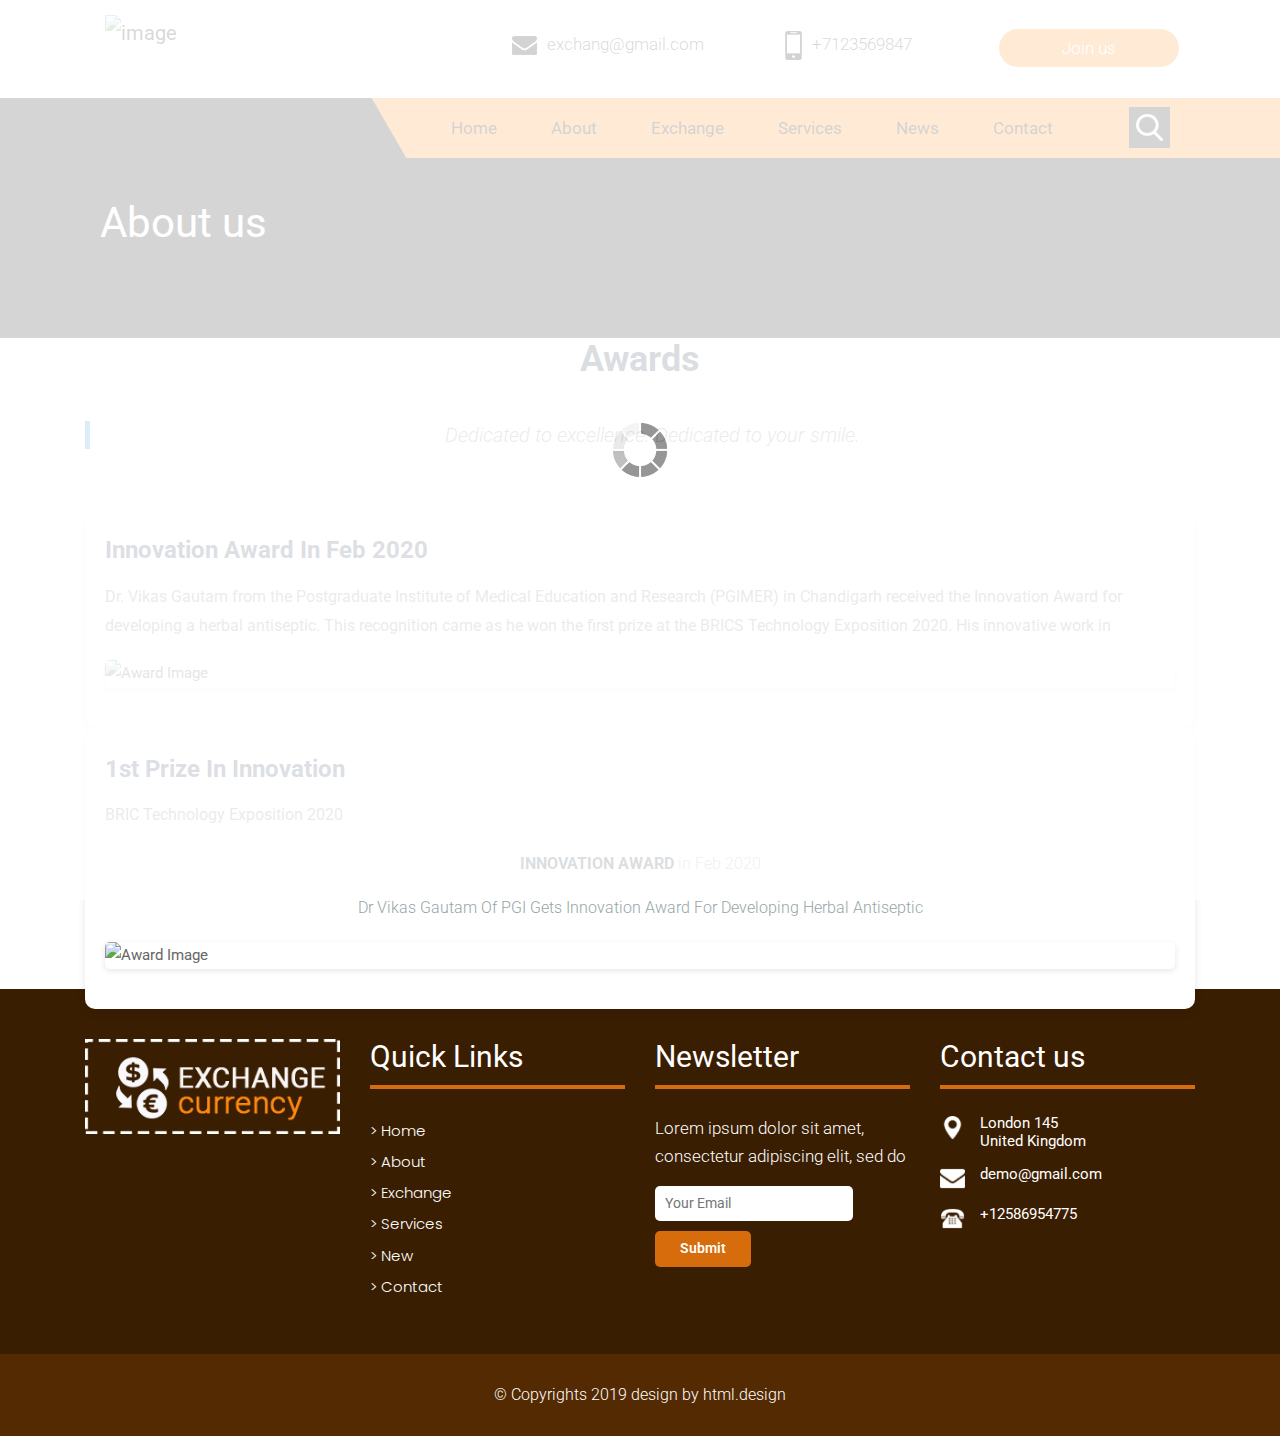
==== commit 74151c91: "read" ====
--- a/about.html
+++ b/about.html
@@ -34,7 +34,84 @@
       <script src="https://oss.maxcdn.com/libs/html5shiv/3.7.0/html5shiv.js"></script>
       <script src="https://oss.maxcdn.com/libs/respond.js/1.4.2/respond.min.js"></script>
     <![endif]-->
-
+<style>
+    
+     .left-section, .right-section {
+      display: flex;
+      flex-direction: column;
+      gap: 20px;
+    }
+
+    h1 {
+      text-align: center;
+      margin-bottom: 30px;
+      font-size: 36px;
+      font-weight: 700;
+      color: #2c3e50;
+      grid-column: span 2;
+    }
+
+    .quote {
+      font-size: 20px;
+      text-align: center;
+      font-style: italic;
+      color: #7f8c8d;
+      margin-bottom: 40px;
+      border-left: 5px solid #3498db;
+      padding-left: 20px;
+      grid-column: span 2;
+    }
+
+    .award-section {
+      background: #fff;
+      padding: 20px;
+      border-radius: 10px;
+      box-shadow: 0 4px 8px rgba(0, 0, 0, 0.1);
+      transition: transform 0.3s, box-shadow 0.3s;
+      transform: translateY(20px);
+    }
+
+    .award-section:hover {
+      transform: translateY(-5px);
+      box-shadow: 0 8px 16px rgba(0, 0, 0, 0.2);
+    }
+
+    .award-title {
+      font-size: 24px;
+      font-weight: 700;
+      margin-bottom: 10px;
+      color: #34495e;
+    }
+
+    .award-description {
+      font-size: 16px;
+      color: #7f8c8d;
+    }
+
+    .award-image {
+      display: block;
+      margin: 20px auto;
+      border-radius: 5px;
+      box-shadow: 0 2px 6px rgba(0, 0, 0, 0.1);
+      max-width: 100%;
+      height: auto;
+    }
+
+    .award-details {
+      text-align: center;
+      margin-top: 20px;
+    }
+
+    .award-details p {
+      font-size: 16px;
+      color: #95a5a6;
+    }
+
+    .award-details strong {
+      font-weight: 700;
+      color: #2c3e50;
+    }
+</style>
 </head>
 
 <body id="inner_page" data-spy="scroll" data-target="#navbar-wd" data-offset="98">
@@ -120,84 +197,46 @@
     <!-- End Banner -->
     
     <!-- section -->
-    <div class="section layout_padding about_bg">
-        <div class="container">
-            <div class="row">
-                <div class="col-md-6">
-                    <div class="full paddding_left_15">
-                        <div class="heading_main text_align_left">
-                           <h2>About</h2>    
-                        </div>
-                    </div>
-                    <div class="full paddding_left_15">
-                        <p>Lorem ipsum dolor sit amet, consectetur adipiscing elit, sed do eiusmod tempor incididunt ut labore et dolore magna aliqua. Ut enim ad minim veniam, quis nostrud exercitation ullamco laboris nisi ut aliquip ex ea commodo consequat. Duis aute irure dolor in reprehenderit in voluptate velit esse cillum dolore eu fugiat nulla pariatur. Excepteur sint occaecat cupidatat non proident, sunt in culpa qui officia deserunt mollit anim id est laborum</p>
-                    </div>
-                    <div class="full paddding_left_15">
-                        <a class="main_bt" href="#">Read More ></a>
-                    </div>
-                </div>
-                <div class="col-md-6">
-                    <div class="full text_align_right_img">
-                        <img src="images/img3.png" alt="#" />
-                    </div>
-                </div>
-            </div>
-        </div>
-    </div>
-    <!-- end section -->
+    <div class="container">
+
+        <h1>Awards</h1>
+    
+        <p class="quote">Dedicated to excellence. Dedicated to your smile.</p>
+    
+        <div class="left-section">
+          <div class="award-section">
+            <div class="award-title">Innovation Award In Feb 2020</div>
+            <div class="award-description">Dr. Vikas Gautam from the Postgraduate Institute of Medical Education and Research (PGIMER) in Chandigarh received the Innovation Award for developing a herbal antiseptic. This recognition came as he won the first prize at the BRICS Technology Exposition 2020. His innovative work in</div>
+            <img src="https://i.imgur.com/O5Qm6C7.png" alt="Award Image" class="award-image">
+          </div>
+        </div>
+    
+        <div class="right-section">
+          <div class="award-section">
+            <div class="award-title">1st Prize In Innovation</div>
+            <div class="award-description">BRIC Technology Exposition 2020</div>
+            <div class="award-details">
+              <p><strong>INNOVATION AWARD</strong> in Feb 2020</p>
+              <p>Dr Vikas Gautam Of PGI Gets Innovation Award For Developing Herbal Antiseptic</p>
+            </div>
+            <img src="https://i.imgur.com/z5Q4W3R.png" alt="Award Image" class="award-image">
+          </div>
+        </div>
+    
+      </div>
+    
+      <script>
+        document.addEventListener('DOMContentLoaded', function() {
+          const container = document.querySelector('.container');
+          container.classList.add('visible');
+        });
+      </script>
 
     <!-- section -->
-    <div class="section">
-        <div class="container">
-            <div class="row">
-                <div class="col-md-6">
-                    <div class="full text_align_right_img">
-                        <img src="images/img1.png" alt="#" />
-                    </div>
-                </div>
-                <div class="col-md-6 layout_padding">
-                    <div class="full paddding_left_15">
-                        <div class="heading_main text_align_left">
-						   <h2><span class="theme_color">Welcome</span> To Exchange</h2>	
-                        </div>
-                    </div>
-                    <div class="full paddding_left_15">
-                        <p>Lorem ipsum dolor sit amet, consectetur adipiscing elit, sed do eiusmod tempor incididunt ut labore et dolore magna aliqua. Ut enim ad minim veniam, quis nostrud exercitation ullamco laboris nisi ut aliquip ex ea commodo consequat. Duis aute irure dolor in reprehenderit in voluptate velit esse cillum dolore eu fugiat nulla pariatur. Excepteur sint occaecat cupidatat non proident, sunt in culpa qui officia deserunt mollit anim id est laborum</p>
-                    </div>
-                    <div class="full paddding_left_15">
-                        <a class="main_bt" href="#">About more ></a>
-                    </div>
-                </div>
-            </div>
-        </div>
-    </div>
-	<!-- end section -->
+   
    
     <!-- section -->
-    <div class="section white_fonts" style="background: #111;">
-        <div class="container">
-            <div class="row">
-                <div class="col-md-6" style="background: #fff;">
-                    <div class="full text_align_right_img">
-                        <img src="images/img2.png" alt="#" />
-                    </div>
-                </div>
-                <div class="col-md-6 layout_padding">
-                    <div class="full paddding_left_15">
-                        <div class="heading_main text_align_left">
-                           <h2><span class="theme_color">Apply for</span> Exchange</h2>    
-                        </div>
-                    </div>
-                    <div class="full paddding_left_15">
-                        <p>Lorem ipsum dolor sit amet, consectetur adipiscing elit, sed do eiusmod tempor incididunt ut labore et dolore magna aliqua. Ut enim ad minim veniam, quis nostrud exercitation ullamco laboris nisi ut aliquip ex ea commodo consequat. Duis aute irure dolor in reprehenderit in voluptate velit esse cillum dolore eu fugiat nulla pariatur. Excepteur sint occaecat cupidatat non proident, sunt in culpa qui officia deserunt mollit anim id est laborum</p>
-                    </div>
-                    <div class="full paddding_left_15">
-                        <a class="main_bt" href="#">Exchange ></a>
-                    </div>
-                </div>
-            </div>
-        </div>
-    </div>
+    
     <!-- end section -->
     <!-- Start Footer -->
     <footer class="footer-box">
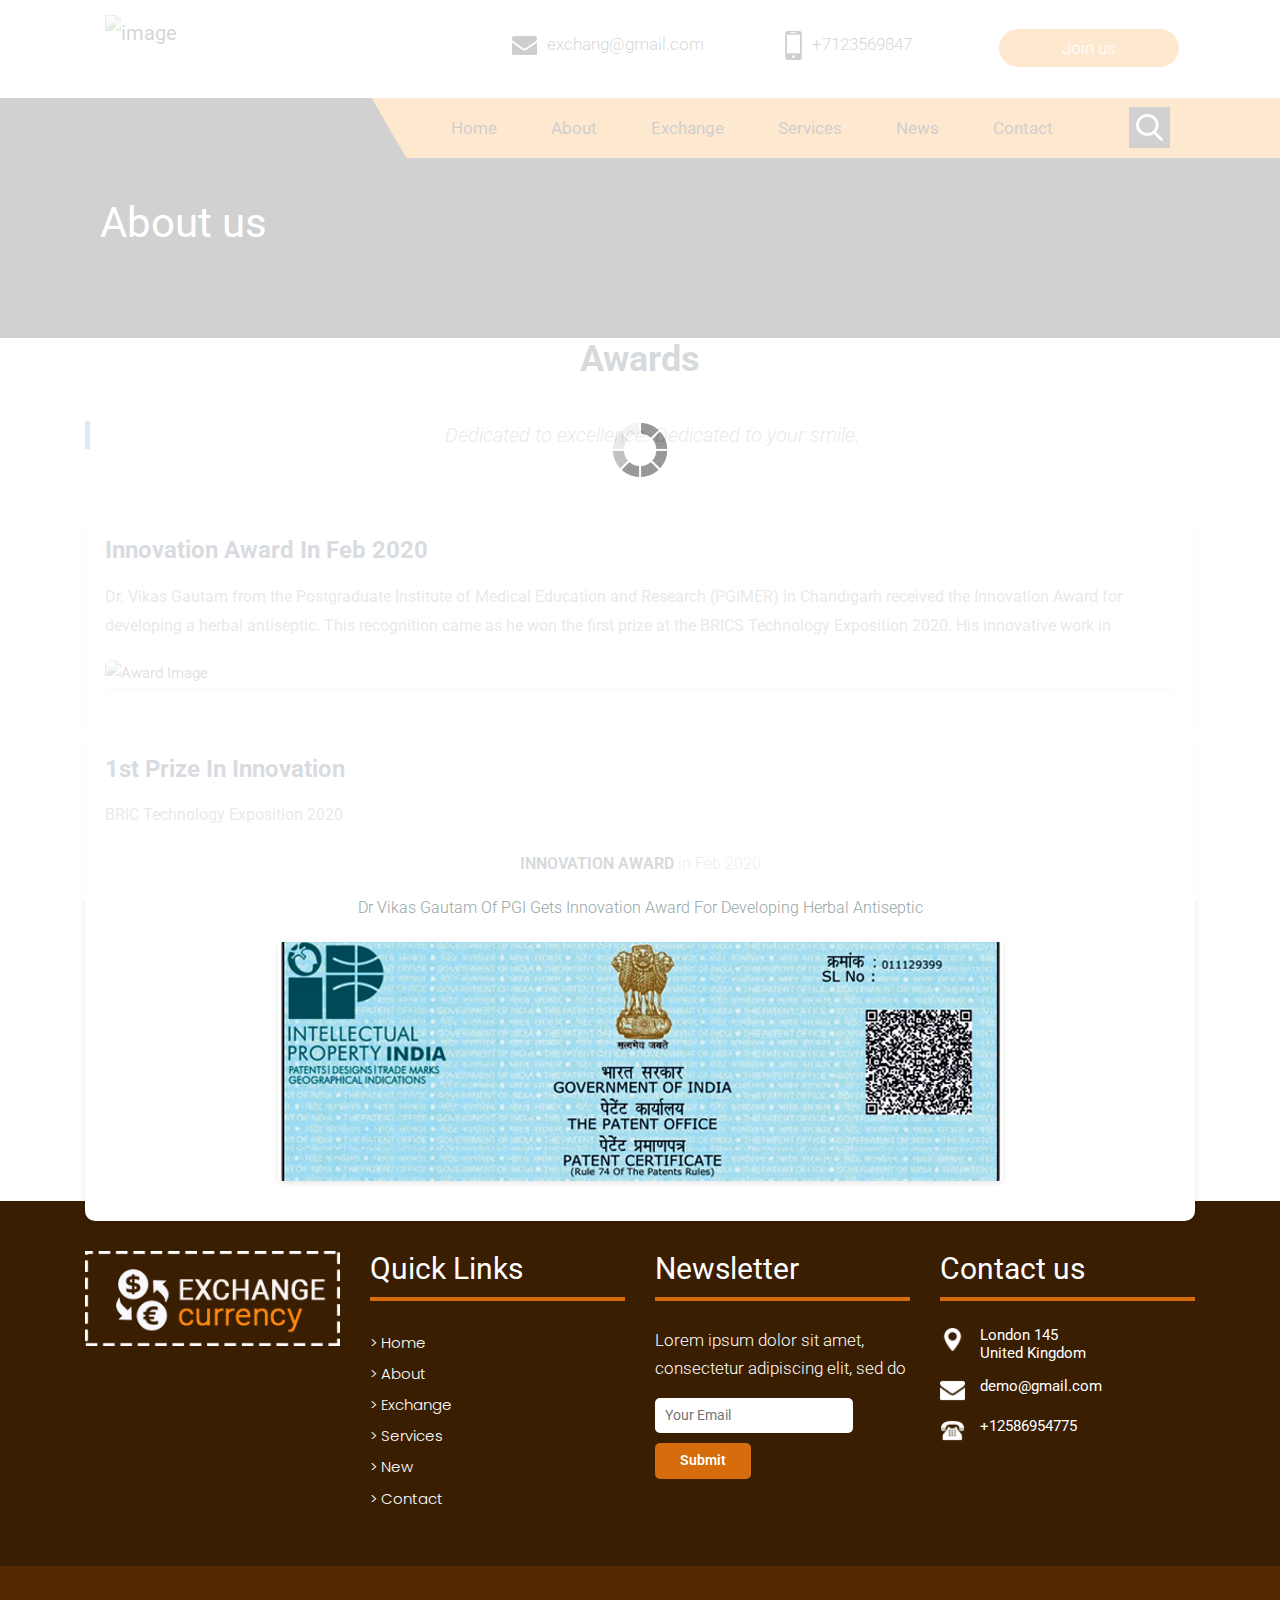
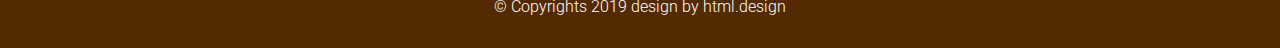
==== commit a2605192: "read" ====
--- a/about.html
+++ b/about.html
@@ -219,7 +219,7 @@
               <p><strong>INNOVATION AWARD</strong> in Feb 2020</p>
               <p>Dr Vikas Gautam Of PGI Gets Innovation Award For Developing Herbal Antiseptic</p>
             </div>
-            <img src="https://i.imgur.com/z5Q4W3R.png" alt="Award Image" class="award-image">
+            <img src="images/Patent.png" alt="Award Image" class="award-image">
           </div>
         </div>
     
